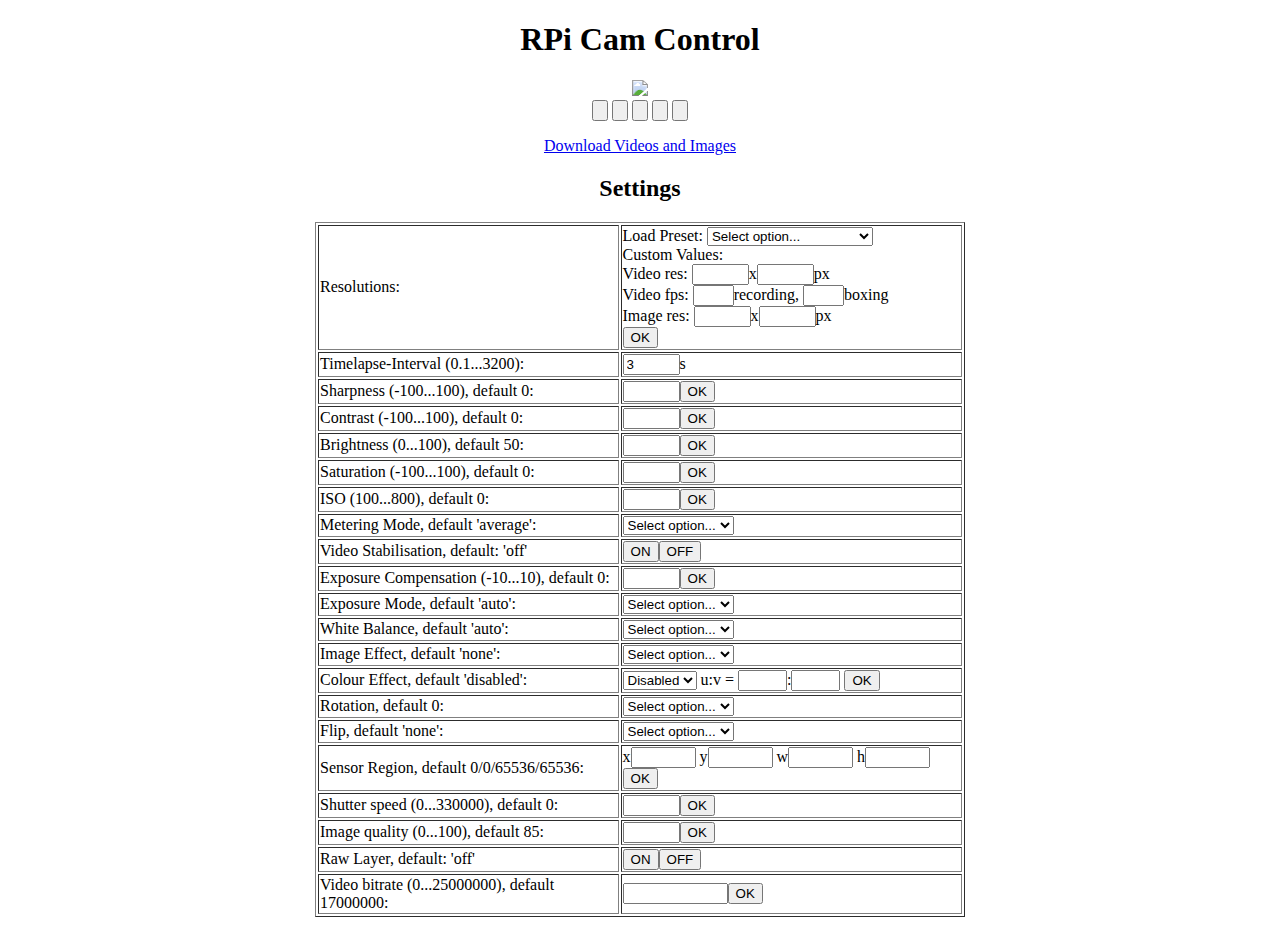
==== www/index.html @ 53ff3436 "Added files" ====
<!DOCTYPE html>
<html>
  <head>
    <title>RPi Cam Control</title>
    <script src="script.js"></script>
  </head>
  <body onload="setTimeout('init();', 100);">
    <center>
      <h1>RPi Cam Control</h1>
      <div><img id="mjpeg_dest"></div>
      <input id="video_button" type="button">
      <input id="image_button" type="button">
      <input id="timelapse_button" type="button">
      <input id="md_button" type="button">
      <input id="halt_button" type="button">
      <p><a href="preview.php">Download Videos and Images</a></p>
      <h2>Settings</h2>
      <table border=1 width=650>
        <tr>
          <td>Resolutions:</td>
          <td>
            Load Preset: <select onclick="set_preset(this.value)">
              <option value="1920 1080 25 25 2592 1944">Select option...</option>
              <option value="1920 1080 25 25 2592 1944">Std FOV</option>
              <option value="1296 0730 25 25 2592 1944">16:9 wide FOV</option>
              <option value="1296 0976 25 25 2592 1944">4:3 full FOV</option>
              <option value="1920 1080 01 30 2592 1944">Std FOV, x30 Timelapse</option>
            </select><br>
            Custom Values:<br>
            Video res: <input type="text" size=4 id="video_width">x<input type="text" size=4 id="video_height">px<br>
            Video fps: <input type="text" size=2 id="video_fps">recording, <input type="text" size=2 id="MP4Box_fps">boxing<br>
            Image res: <input type="text" size=4 id="image_width">x<input type="text" size=4 id="image_height">px<br>
            <input type="button" value="OK" onclick="set_res();">
          </td>
        </tr>
        <tr>
          <td>Timelapse-Interval (0.1...3200):</td>
          <td><input type="text" size=4 id="tl_interval" value="3">s</td>
        </tr>
        <tr>
          <td>Sharpness (-100...100), default 0:</td>
          <td><input type="text" size=4 id="sharpness"><input type="button" value="OK" onclick="send_cmd('sh ' + document.getElementById('sharpness').value)"></td>
        </tr>
        <tr>
          <td>Contrast (-100...100), default 0:</td>
          <td><input type="text" size=4 id="contrast"><input type="button" value="OK" onclick="send_cmd('co ' + document.getElementById('contrast').value)"></td>
        </tr>
        <tr>
          <td>Brightness (0...100), default 50:</td>
          <td><input type="text" size=4 id="brightness"><input type="button" value="OK" onclick="send_cmd('br ' + document.getElementById('brightness').value)"></td>
        </tr>
        <tr>
          <td>Saturation (-100...100), default 0:</td>
          <td><input type="text" size=4 id="saturation"><input type="button" value="OK" onclick="send_cmd('sa ' + document.getElementById('saturation').value)"></td>
        </tr>
        <tr>
          <td>ISO (100...800), default 0:</td>
          <td><input type="text" size=4 id="iso"><input type="button" value="OK" onclick="send_cmd('is ' + document.getElementById('iso').value)"></td>
        </tr>
        <tr>
          <td>Metering Mode, default 'average':</td>
          <td>
            <select onclick="send_cmd('mm ' + this.value)">
              <option value="average">Select option...</option>
              <option value="average">Average</option>
              <option value="spot">Spot</option>
              <option value="backlit">Backlit</option>
              <option value="matrix">Matrix</option>
            </select>
          </td>
        </tr>
        <tr>
          <td>Video Stabilisation, default: 'off'</td>
          <td><input type="button" value="ON" onclick="send_cmd('vs 1')"><input type="button" value="OFF" onclick="send_cmd('vs 0')"></td>
        </tr>
        <tr>
          <td>Exposure Compensation (-10...10), default 0:</td>
          <td><input type="text" size=4 id="comp"><input type="button" value="OK" onclick="send_cmd('ec ' + document.getElementById('comp').value)"></td>
        </tr>
        <tr>
          <td>Exposure Mode, default 'auto':</td>
          <td>
            <select onclick="send_cmd('em ' + this.value)">
              <option value="auto">Select option...</option>
              <option value="off">Off</option>
              <option value="auto">Auto</option>
              <option value="night">Night</option>
              <option value="nightpreview">Nightpreview</option>
              <option value="backlight">Backlight</option>
              <option value="spotlight">Spotlight</option>
              <option value="sports">Sports</option>
              <option value="snow">Snow</option>
              <option value="beach">Beach</option>
              <option value="verylong">Verylong</option>
              <option value="fixedfps">Fixedfps</option>
            </select>
          </td>
        </tr>
        <tr>
          <td>White Balance, default 'auto':</td>
          <td>
            <select onclick="send_cmd('wb ' + this.value)">
              <option value="auto">Select option...</option>
              <option value="off">Off</option>
              <option value="auto">Auto</option>
              <option value="sun">Sun</option>
              <option value="cloudy">Cloudy</option>
              <option value="shade">Shade</option>
              <option value="tungsten">Tungsten</option>
              <option value="fluorescent">Fluorescent</option>
              <option value="incandescent">Incandescent</option>
              <option value="flash">Flash</option>
              <option value="horizon">Horizon</option>
            </select>
          </td>
        </tr>
        <tr>
          <td>Image Effect, default 'none':</td>
          <td>
            <select onclick="send_cmd('ie ' + this.value)">
              <option value="none">Select option...</option>
              <option value="none">None</option>
              <option value="negative">Negative</option>
              <option value="solarise">Solarise</option>
              <option value="sketch">Sketch</option>
              <option value="denoise">Denoise</option>
              <option value="emboss">Emboss</option>
              <option value="oilpaint">Oilpaint</option>
              <option value="hatch">Hatch</option>
              <option value="gpen">Gpen</option>
              <option value="pastel">Pastel</option>
              <option value="watercolour">Watercolour</option>
              <option value="film">Film</option>
              <option value="blur">Blur</option>
              <option value="saturation">Saturation</option>
              <option value="colourswap">Colourswap</option>
              <option value="washedout">Washedout</option>
              <option value="posterise">Posterise</option>
              <option value="colourpoint">Colourpoint</option>
              <option value="colourbalance">Colourbalance</option>
              <option value="cartoon">Cartoon</option>
            </select>
          </td>
        </tr>
        <tr>
          <td>Colour Effect, default 'disabled':</td>
          <td>
            <select id="ce_en">
              <option value="0">Disabled</option>
              <option value="1">Enabled</option>
            </select>
            u:v = <input type="text" size=3 id="ce_u">:<input type="text" size=3 id="ce_v">
            <input type="button" value="OK" onclick="set_ce();">
          </td>
        </tr>
        <tr>
          <td>Rotation, default 0:</td>
          <td>
            <select onclick="send_cmd('ro ' + this.value)">
              <option value="0">Select option...</option>
              <option value="0">0</option>
              <option value="90">90</option>
              <option value="180">180</option>
              <option value="270">270</option>
            </select>
          </td>
        </tr>
        <tr>
          <td>Flip, default 'none':</td>
          <td>
            <select onclick="send_cmd('fl ' + this.value)">
              <option value="0">Select option...</option>
              <option value="0">None</option>
              <option value="1">Horizonal</option>
              <option value="2">Vertical</option>
              <option value="3">Both</option>
            </select>
          </td>
        </tr>
        <tr>
          <td>Sensor Region, default 0/0/65536/65536:</td>
          <td>
            x<input type="text" size=5 id="roi_x"> y<input type="text" size=5 id="roi_y"> w<input type="text" size=5 id="roi_w"> h<input type="text" size=5 id="roi_h"> <input type="button" value="OK" onclick="set_roi();">
          </td>
        </tr>
        <tr>
          <td>Shutter speed (0...330000), default 0:</td>
          <td><input type="text" size=4 id="shutter_speed"><input type="button" value="OK" onclick="send_cmd('ss ' + document.getElementById('shutter_speed').value)"></td>
        </tr>
        <tr>
          <td>Image quality (0...100), default 85:</td>
          <td><input type="text" size=4 id="quality"><input type="button" value="OK" onclick="send_cmd('qu ' + document.getElementById('quality').value)"></td>
        </tr>
        <tr>
          <td>Raw Layer, default: 'off'</td>
          <td><input type="button" value="ON" onclick="send_cmd('rl 1')"><input type="button" value="OFF" onclick="send_cmd('rl 0')"></td>
        </tr>
        <tr>
          <td>Video bitrate (0...25000000), default 17000000:</td>
          <td><input type="text" size=10 id="bitrate"><input type="button" value="OK" onclick="send_cmd('bi ' + document.getElementById('bitrate').value)"></td>
        </tr>
      </table>
    </center>
  </body>
</html>
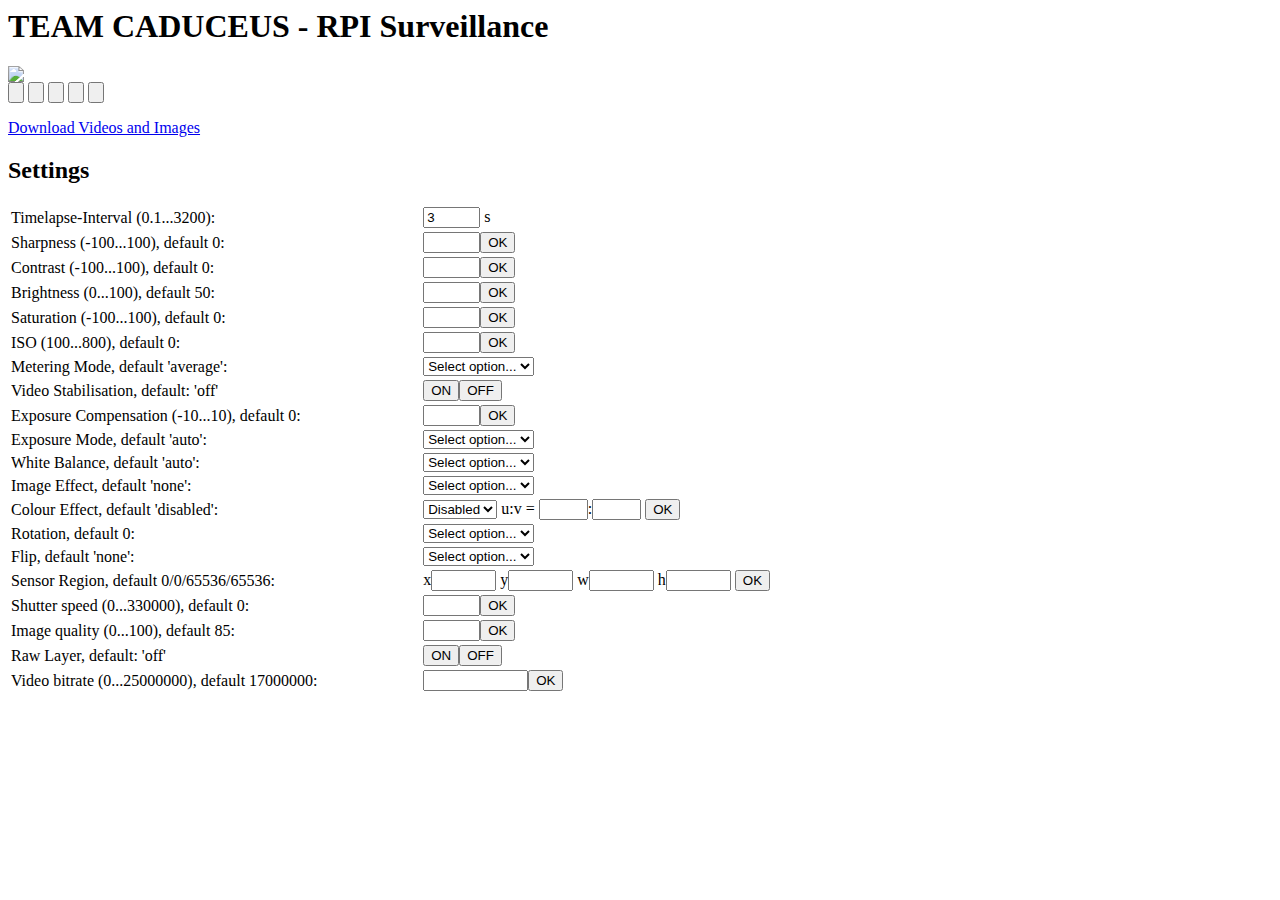
==== commit aff11a79: "Updated the index file" ====
--- a/www/index.html
+++ b/www/index.html
@@ -1,61 +1,58 @@
-<!DOCTYPE html>
 <html>
   <head>
     <title>RPi Cam Control</title>
-    <script src="script.js"></script>
+    <link rel="stylesheet" href="caduceus.css" />
+	<link href='http://fonts.googleapis.com/css?family=Open+Sans:400,300,600' rel='stylesheet' type='text/css'>
+	<script type="text/javascript" src="script.js"></script>
   </head>
   <body onload="setTimeout('init();', 100);">
-    <center>
-      <h1>RPi Cam Control</h1>
+  
+  <header>
+	  <div id="header-spacing">
+	  <h1>TEAM CADUCEUS - <span class="slogan">RPI Surveillance</span></h1>
+	  </div>
+  </header>
+  
+  <div id="wrap">
+  
+  <article>
       <div><img id="mjpeg_dest"></div>
-      <input id="video_button" type="button">
-      <input id="image_button" type="button">
-      <input id="timelapse_button" type="button">
-      <input id="md_button" type="button">
-      <input id="halt_button" type="button">
+      <input id="video_button" type="button" class="button1" >
+      <input id="image_button" type="button" class="button1" >
+      <input id="timelapse_button" type="button" class="button1" >
+      <input id="md_button" type="button" class="button1" >
+      <input id="halt_button" type="button" class="button1" >
       <p><a href="preview.php">Download Videos and Images</a></p>
-      <h2>Settings</h2>
-      <table border=1 width=650>
-        <tr>
-          <td>Resolutions:</td>
-          <td>
-            Load Preset: <select onclick="set_preset(this.value)">
-              <option value="1920 1080 25 25 2592 1944">Select option...</option>
-              <option value="1920 1080 25 25 2592 1944">Std FOV</option>
-              <option value="1296 0730 25 25 2592 1944">16:9 wide FOV</option>
-              <option value="1296 0976 25 25 2592 1944">4:3 full FOV</option>
-              <option value="1920 1080 01 30 2592 1944">Std FOV, x30 Timelapse</option>
-            </select><br>
-            Custom Values:<br>
-            Video res: <input type="text" size=4 id="video_width">x<input type="text" size=4 id="video_height">px<br>
-            Video fps: <input type="text" size=2 id="video_fps">recording, <input type="text" size=2 id="MP4Box_fps">boxing<br>
-            Image res: <input type="text" size=4 id="image_width">x<input type="text" size=4 id="image_height">px<br>
-            <input type="button" value="OK" onclick="set_res();">
-          </td>
-        </tr>
+   </article>  
+	
+  <article>	
+	  <div id="heading">
+	  <h2>Settings</h2>
+	  </div>
+	  <table border="0" width="880">
         <tr>
           <td>Timelapse-Interval (0.1...3200):</td>
-          <td><input type="text" size=4 id="tl_interval" value="3">s</td>
+          <td><input type="text" size=4 id="tl_interval" value="3"> s</td>
         </tr>
         <tr>
           <td>Sharpness (-100...100), default 0:</td>
-          <td><input type="text" size=4 id="sharpness"><input type="button" value="OK" onclick="send_cmd('sh ' + document.getElementById('sharpness').value)"></td>
+          <td><input type="text" size=4 id="sharpness"><input type="button" class="button1"  value="OK" onclick="send_cmd('sh ' + document.getElementById('sharpness').value)"></td>
         </tr>
         <tr>
           <td>Contrast (-100...100), default 0:</td>
-          <td><input type="text" size=4 id="contrast"><input type="button" value="OK" onclick="send_cmd('co ' + document.getElementById('contrast').value)"></td>
+          <td><input type="text" size=4 id="contrast"><input type="button" class="button1"  value="OK" onclick="send_cmd('co ' + document.getElementById('contrast').value)"></td>
         </tr>
         <tr>
           <td>Brightness (0...100), default 50:</td>
-          <td><input type="text" size=4 id="brightness"><input type="button" value="OK" onclick="send_cmd('br ' + document.getElementById('brightness').value)"></td>
+          <td><input type="text" size=4 id="brightness"><input type="button" class="button1"  value="OK" onclick="send_cmd('br ' + document.getElementById('brightness').value)"></td>
         </tr>
         <tr>
           <td>Saturation (-100...100), default 0:</td>
-          <td><input type="text" size=4 id="saturation"><input type="button" value="OK" onclick="send_cmd('sa ' + document.getElementById('saturation').value)"></td>
+          <td><input type="text" size=4 id="saturation"><input type="button" class="button1"  value="OK" onclick="send_cmd('sa ' + document.getElementById('saturation').value)"></td>
         </tr>
         <tr>
           <td>ISO (100...800), default 0:</td>
-          <td><input type="text" size=4 id="iso"><input type="button" value="OK" onclick="send_cmd('is ' + document.getElementById('iso').value)"></td>
+          <td><input type="text" size=4 id="iso"><input type="button" class="button1"  value="OK" onclick="send_cmd('is ' + document.getElementById('iso').value)"></td>
         </tr>
         <tr>
           <td>Metering Mode, default 'average':</td>
@@ -71,11 +68,11 @@
         </tr>
         <tr>
           <td>Video Stabilisation, default: 'off'</td>
-          <td><input type="button" value="ON" onclick="send_cmd('vs 1')"><input type="button" value="OFF" onclick="send_cmd('vs 0')"></td>
+          <td><input type="button" class="button1"  value="ON" onclick="send_cmd('vs 1')"><input type="button" class="button1"  value="OFF" onclick="send_cmd('vs 0')"></td>
         </tr>
         <tr>
           <td>Exposure Compensation (-10...10), default 0:</td>
-          <td><input type="text" size=4 id="comp"><input type="button" value="OK" onclick="send_cmd('ec ' + document.getElementById('comp').value)"></td>
+          <td><input type="text" size=4 id="comp"><input type="button" class="button1"  value="OK" onclick="send_cmd('ec ' + document.getElementById('comp').value)"></td>
         </tr>
         <tr>
           <td>Exposure Mode, default 'auto':</td>
@@ -150,7 +147,7 @@
               <option value="1">Enabled</option>
             </select>
             u:v = <input type="text" size=3 id="ce_u">:<input type="text" size=3 id="ce_v">
-            <input type="button" value="OK" onclick="set_ce();">
+            <input type="button" class="button1"  value="OK" onclick="set_ce();">
           </td>
         </tr>
         <tr>
@@ -180,26 +177,29 @@
         <tr>
           <td>Sensor Region, default 0/0/65536/65536:</td>
           <td>
-            x<input type="text" size=5 id="roi_x"> y<input type="text" size=5 id="roi_y"> w<input type="text" size=5 id="roi_w"> h<input type="text" size=5 id="roi_h"> <input type="button" value="OK" onclick="set_roi();">
+            x<input type="text" size=5 id="roi_x"> y<input type="text" size=5 id="roi_y"> w<input type="text" size=5 id="roi_w"> h<input type="text" size=5 id="roi_h"> <input type="button" class="button1"  value="OK" onclick="set_roi();">
           </td>
         </tr>
         <tr>
           <td>Shutter speed (0...330000), default 0:</td>
-          <td><input type="text" size=4 id="shutter_speed"><input type="button" value="OK" onclick="send_cmd('ss ' + document.getElementById('shutter_speed').value)"></td>
+          <td><input type="text" size=4 id="shutter_speed"><input type="button" class="button1"  value="OK" onclick="send_cmd('ss ' + document.getElementById('shutter_speed').value)"></td>
         </tr>
         <tr>
           <td>Image quality (0...100), default 85:</td>
-          <td><input type="text" size=4 id="quality"><input type="button" value="OK" onclick="send_cmd('qu ' + document.getElementById('quality').value)"></td>
+          <td><input type="text" size=4 id="quality"><input type="button" class="button1"  value="OK" onclick="send_cmd('qu ' + document.getElementById('quality').value)"></td>
         </tr>
         <tr>
           <td>Raw Layer, default: 'off'</td>
-          <td><input type="button" value="ON" onclick="send_cmd('rl 1')"><input type="button" value="OFF" onclick="send_cmd('rl 0')"></td>
+          <td><input type="button" class="button1"  value="ON" onclick="send_cmd('rl 1')"><input type="button" class="button1"  value="OFF" onclick="send_cmd('rl 0')"></td>
         </tr>
         <tr>
           <td>Video bitrate (0...25000000), default 17000000:</td>
-          <td><input type="text" size=10 id="bitrate"><input type="button" value="OK" onclick="send_cmd('bi ' + document.getElementById('bitrate').value)"></td>
+          <td><input type="text" size=10 id="bitrate"><input type="button" class="button1"  value="OK" onclick="send_cmd('bi ' + document.getElementById('bitrate').value)"></td>
         </tr>
       </table>
-    </center>
-  </body>
-</html>
+		  </article>
+		  
+
+</div>
+</body>
+</html>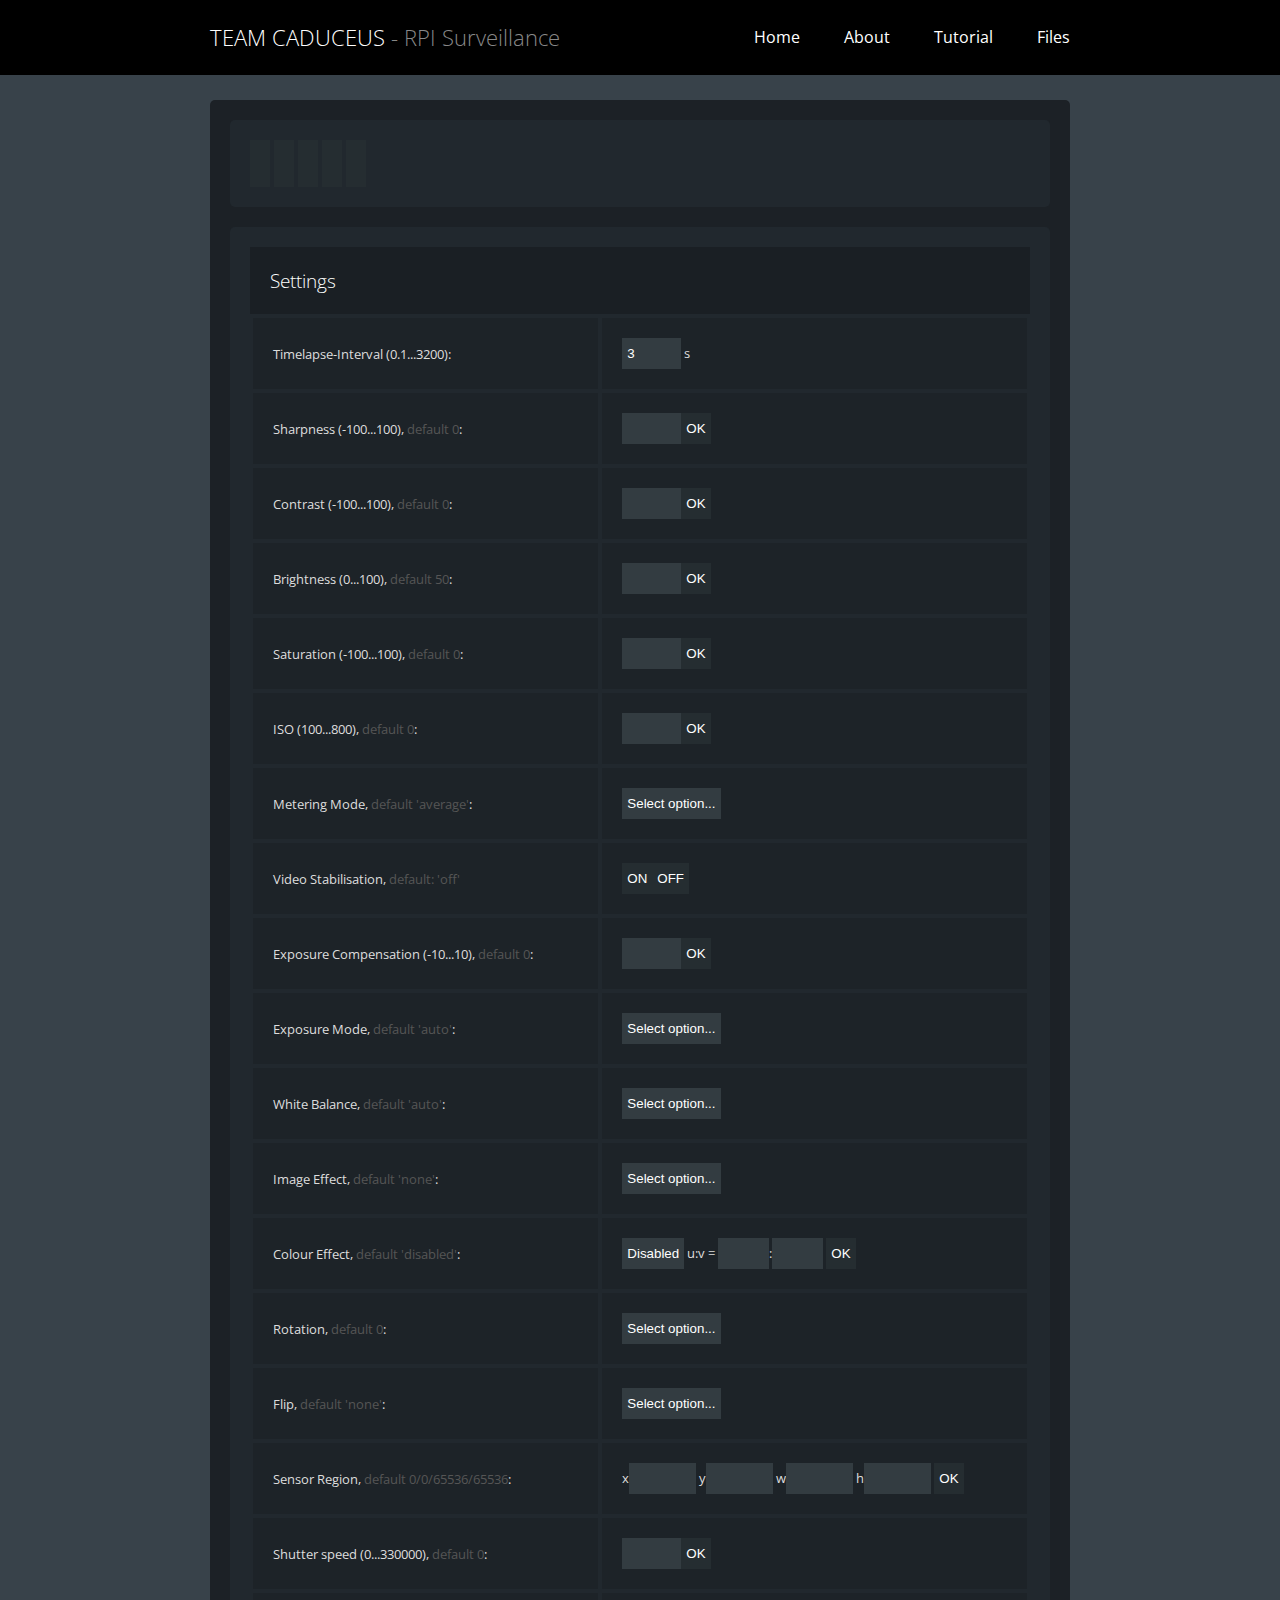
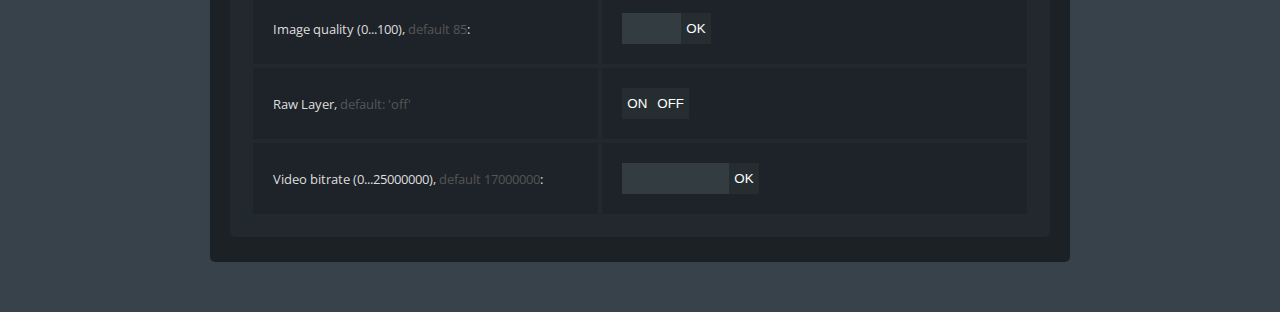
==== commit bae88060: "updated web template, added about & tutorial" ====
--- a/www/index.html
+++ b/www/index.html
@@ -1,62 +1,97 @@
-<html>
-  <head>
-    <title>RPi Cam Control</title>
-    <link rel="stylesheet" href="caduceus.css" />
-	<link href='http://fonts.googleapis.com/css?family=Open+Sans:400,300,600' rel='stylesheet' type='text/css'>
-	<script type="text/javascript" src="script.js"></script>
-  </head>
-  <body onload="setTimeout('init();', 100);">
-  
-  <header>
-	  <div id="header-spacing">
-	  <h1>TEAM CADUCEUS - <span class="slogan">RPI Surveillance</span></h1>
-	  </div>
-  </header>
-  
-  <div id="wrap">
-  
-  <article>
+	<html>
+	<head>
+		<title>RPi Cam Control</title>
+		<link rel="stylesheet" href="caduceus.css" />
+		<link href='http://fonts.googleapis.com/css?family=Open+Sans:400,300,600' rel='stylesheet' type='text/css'>
+		<script type="text/javascript" src="script.js"></script>
+		<script src="http://ajax.googleapis.com/ajax/libs/jquery/2.0.0/jquery.min.js"></script>
+		<script src="classie.js"></script>
+	
+	<script>
+		function init() {
+			window.addEventListener('scroll', function(e){
+				var distanceY = window.pageYOffset || document.documentElement.scrollTop,
+					shrinkOn = 25,
+					header = document.querySelector("header");
+				if (distanceY > shrinkOn) {
+					classie.add(header,"smaller");
+				} else {
+					if (classie.has(header,"smaller")) {
+						classie.remove(header,"smaller");
+					}
+				}
+			});
+		}
+		window.onload = init();
+	</script>
+	
+	</head>
+	<body onload="setTimeout('init();', 100);">
+
+	<header>
+		<div class="container clearfix">
+			<h1 id="logo">
+				TEAM CADUCEUS <span class="se">- RPI Surveillance</span>
+			</h1>
+			<nav>
+				<a href="index.html">Home</a>
+				<a href="about.html">About</a>
+				<a href="tutorial.html">Tutorial</a>
+				<a href="files.php">Files</a>
+			</nav>
+		</div>
+	</header><!-- /header -->
+
+	<div id="wrap">
+	<article>
       <div><img id="mjpeg_dest"></div>
       <input id="video_button" type="button" class="button1" >
       <input id="image_button" type="button" class="button1" >
       <input id="timelapse_button" type="button" class="button1" >
       <input id="md_button" type="button" class="button1" >
       <input id="halt_button" type="button" class="button1" >
-      <p><a href="preview.php">Download Videos and Images</a></p>
-   </article>  
-	
-  <article>	
-	  <div id="heading">
+	</article>  
+	
+	<article>	
+	<div id="heading">
 	  <h2>Settings</h2>
-	  </div>
-	  <table border="0" width="880">
-        <tr>
+	</div>
+	
+	<table border="0" width="780">
+        
+		<tr>
           <td>Timelapse-Interval (0.1...3200):</td>
           <td><input type="text" size=4 id="tl_interval" value="3"> s</td>
         </tr>
-        <tr>
-          <td>Sharpness (-100...100), default 0:</td>
-          <td><input type="text" size=4 id="sharpness"><input type="button" class="button1"  value="OK" onclick="send_cmd('sh ' + document.getElementById('sharpness').value)"></td>
-        </tr>
-        <tr>
-          <td>Contrast (-100...100), default 0:</td>
-          <td><input type="text" size=4 id="contrast"><input type="button" class="button1"  value="OK" onclick="send_cmd('co ' + document.getElementById('contrast').value)"></td>
-        </tr>
-        <tr>
-          <td>Brightness (0...100), default 50:</td>
-          <td><input type="text" size=4 id="brightness"><input type="button" class="button1"  value="OK" onclick="send_cmd('br ' + document.getElementById('brightness').value)"></td>
-        </tr>
-        <tr>
-          <td>Saturation (-100...100), default 0:</td>
-          <td><input type="text" size=4 id="saturation"><input type="button" class="button1"  value="OK" onclick="send_cmd('sa ' + document.getElementById('saturation').value)"></td>
-        </tr>
-        <tr>
-          <td>ISO (100...800), default 0:</td>
-          <td><input type="text" size=4 id="iso"><input type="button" class="button1"  value="OK" onclick="send_cmd('is ' + document.getElementById('iso').value)"></td>
-        </tr>
-        <tr>
-          <td>Metering Mode, default 'average':</td>
-          <td>
+        
+		<tr>
+          <td>Sharpness (-100...100), <span class="default">default 0</span>:</td>
+          <td><input type="text" size=4 id="sharpness"><input type="button" class="button2"  value="OK" onclick="send_cmd('sh ' + document.getElementById('sharpness').value)"></td>
+        </tr>
+        
+		<tr>
+          <td>Contrast (-100...100), <span class="default">default 0</span>:</td>
+          <td><input type="text" size=4 id="contrast"><input type="button" class="button2"  value="OK" onclick="send_cmd('co ' + document.getElementById('contrast').value)"></td>
+        </tr>
+        
+		<tr>
+          <td>Brightness (0...100), <span class="default">default 50</span>:</td>
+          <td><input type="text" size=4 id="brightness"><input type="button" class="button2"  value="OK" onclick="send_cmd('br ' + document.getElementById('brightness').value)"></td>
+        </tr>
+        
+		<tr>
+          <td>Saturation (-100...100), <span class="default">default 0</span>:</td>
+          <td><input type="text" size=4 id="saturation"><input type="button" class="button2"  value="OK" onclick="send_cmd('sa ' + document.getElementById('saturation').value)"></td>
+        </tr>
+        
+		<tr>
+          <td>ISO (100...800), <span class="default">default 0</span>:</td>
+          <td><input type="text" size=4 id="iso"><input type="button" class="button2"  value="OK" onclick="send_cmd('is ' + document.getElementById('iso').value)"></td>
+        </tr>
+        
+		<tr>
+        <td>Metering Mode, <span class="default">default 'average'</span>:</td>
+        <td>
             <select onclick="send_cmd('mm ' + this.value)">
               <option value="average">Select option...</option>
               <option value="average">Average</option>
@@ -64,19 +99,22 @@
               <option value="backlit">Backlit</option>
               <option value="matrix">Matrix</option>
             </select>
-          </td>
-        </tr>
+        </td>
+        
+		</tr>
         <tr>
-          <td>Video Stabilisation, default: 'off'</td>
-          <td><input type="button" class="button1"  value="ON" onclick="send_cmd('vs 1')"><input type="button" class="button1"  value="OFF" onclick="send_cmd('vs 0')"></td>
-        </tr>
-        <tr>
-          <td>Exposure Compensation (-10...10), default 0:</td>
-          <td><input type="text" size=4 id="comp"><input type="button" class="button1"  value="OK" onclick="send_cmd('ec ' + document.getElementById('comp').value)"></td>
-        </tr>
-        <tr>
-          <td>Exposure Mode, default 'auto':</td>
-          <td>
+          <td>Video Stabilisation, <span class="default">default: 'off'</span></td>
+          <td><input type="button" class="button2"  value="ON" onclick="send_cmd('vs 1')"><input type="button" class="button2"  value="OFF" onclick="send_cmd('vs 0')"></td>
+        </tr>
+        
+		<tr>
+        <td>Exposure Compensation (-10...10), <span class="default">default 0</span>:</td>
+        <td><input type="text" size=4 id="comp"><input type="button" class="button2"  value="OK" onclick="send_cmd('ec ' + document.getElementById('comp').value)"></td>
+        </tr>
+        
+		<tr>
+        <td>Exposure Mode, <span class="default">default 'auto'</span>:</td>
+        <td>
             <select onclick="send_cmd('em ' + this.value)">
               <option value="auto">Select option...</option>
               <option value="off">Off</option>
@@ -90,12 +128,13 @@
               <option value="beach">Beach</option>
               <option value="verylong">Verylong</option>
               <option value="fixedfps">Fixedfps</option>
-            </select>
-          </td>
-        </tr>
-        <tr>
-          <td>White Balance, default 'auto':</td>
-          <td>
+			</select>
+        </td>
+        </tr>
+        
+		<tr>
+        <td>White Balance, <span class="default">default 'auto'</span>:</td>
+        <td>
             <select onclick="send_cmd('wb ' + this.value)">
               <option value="auto">Select option...</option>
               <option value="off">Off</option>
@@ -109,11 +148,12 @@
               <option value="flash">Flash</option>
               <option value="horizon">Horizon</option>
             </select>
-          </td>
-        </tr>
-        <tr>
-          <td>Image Effect, default 'none':</td>
-          <td>
+        </td>
+        </tr>
+        
+		<tr>
+        <td>Image Effect, <span class="default">default 'none'</span>:</td>
+        <td>
             <select onclick="send_cmd('ie ' + this.value)">
               <option value="none">Select option...</option>
               <option value="none">None</option>
@@ -137,22 +177,24 @@
               <option value="colourbalance">Colourbalance</option>
               <option value="cartoon">Cartoon</option>
             </select>
-          </td>
-        </tr>
-        <tr>
-          <td>Colour Effect, default 'disabled':</td>
-          <td>
+        </td>
+        </tr>
+        
+		<tr>
+        <td>Colour Effect, <span class="default">default 'disabled'</span>:</td>
+        <td>
             <select id="ce_en">
               <option value="0">Disabled</option>
               <option value="1">Enabled</option>
             </select>
             u:v = <input type="text" size=3 id="ce_u">:<input type="text" size=3 id="ce_v">
-            <input type="button" class="button1"  value="OK" onclick="set_ce();">
-          </td>
-        </tr>
-        <tr>
-          <td>Rotation, default 0:</td>
-          <td>
+            <input type="button" class="button2"  value="OK" onclick="set_ce();">
+        </td>
+        </tr>
+        
+		<tr>
+        <td>Rotation, <span class="default">default 0</span>:</td>
+        <td>
             <select onclick="send_cmd('ro ' + this.value)">
               <option value="0">Select option...</option>
               <option value="0">0</option>
@@ -160,45 +202,50 @@
               <option value="180">180</option>
               <option value="270">270</option>
             </select>
-          </td>
-        </tr>
-        <tr>
-          <td>Flip, default 'none':</td>
-          <td>
+        </td>
+        </tr>
+        
+		<tr>
+        <td>Flip, <span class="default">default 'none'</span>:</td>
+        <td>
             <select onclick="send_cmd('fl ' + this.value)">
               <option value="0">Select option...</option>
               <option value="0">None</option>
               <option value="1">Horizonal</option>
               <option value="2">Vertical</option>
               <option value="3">Both</option>
-            </select>
-          </td>
-        </tr>
-        <tr>
-          <td>Sensor Region, default 0/0/65536/65536:</td>
-          <td>
-            x<input type="text" size=5 id="roi_x"> y<input type="text" size=5 id="roi_y"> w<input type="text" size=5 id="roi_w"> h<input type="text" size=5 id="roi_h"> <input type="button" class="button1"  value="OK" onclick="set_roi();">
-          </td>
-        </tr>
-        <tr>
-          <td>Shutter speed (0...330000), default 0:</td>
-          <td><input type="text" size=4 id="shutter_speed"><input type="button" class="button1"  value="OK" onclick="send_cmd('ss ' + document.getElementById('shutter_speed').value)"></td>
-        </tr>
-        <tr>
-          <td>Image quality (0...100), default 85:</td>
-          <td><input type="text" size=4 id="quality"><input type="button" class="button1"  value="OK" onclick="send_cmd('qu ' + document.getElementById('quality').value)"></td>
-        </tr>
-        <tr>
-          <td>Raw Layer, default: 'off'</td>
-          <td><input type="button" class="button1"  value="ON" onclick="send_cmd('rl 1')"><input type="button" class="button1"  value="OFF" onclick="send_cmd('rl 0')"></td>
-        </tr>
-        <tr>
-          <td>Video bitrate (0...25000000), default 17000000:</td>
-          <td><input type="text" size=10 id="bitrate"><input type="button" class="button1"  value="OK" onclick="send_cmd('bi ' + document.getElementById('bitrate').value)"></td>
-        </tr>
-      </table>
-		  </article>
-		  
+			</select>
+        </td>
+        </tr>
+        
+		<tr>
+        <td>Sensor Region, <span class="default">default 0/0/65536/65536</span>:</td>
+        <td>
+			x<input type="text" size=5 id="roi_x"> y<input type="text" size=5 id="roi_y"> w<input type="text" size=5 id="roi_w"> h<input type="text" size=5 id="roi_h"> <input type="button" class="button2"  value="OK" onclick="set_roi();">
+        </td>
+        </tr>
+        
+		<tr>
+			<td>Shutter speed (0...330000), <span class="default">default 0</span>:</td>
+			<td><input type="text" size=4 id="shutter_speed"><input type="button" class="button2"  value="OK" onclick="send_cmd('ss ' + document.getElementById('shutter_speed').value)"></td>
+        </tr>
+        
+		<tr>
+			<td>Image quality (0...100), <span class="default">default 85</span>:</td>
+			<td><input type="text" size=4 id="quality"><input type="button" class="button2"  value="OK" onclick="send_cmd('qu ' + document.getElementById('quality').value)"></td>
+        </tr>
+        
+		<tr>
+			<td>Raw Layer, <span class="default">default: 'off'</span></td>
+			<td><input type="button" class="button2"  value="ON" onclick="send_cmd('rl 1')"><input type="button" class="button2"  value="OFF" onclick="send_cmd('rl 0')"></td>
+        </tr>
+        
+		<tr>
+			<td>Video bitrate (0...25000000), <span class="default">default 17000000</span>:</td>
+			<td><input type="text" size=10 id="bitrate"><input type="button" class="button2"  value="OK" onclick="send_cmd('bi ' + document.getElementById('bitrate').value)"></td>
+        </tr>
+		</table>
+		</article>
 
 </div>
 </body>
--- a/www/caduceus.css
+++ b/www/caduceus.css
@@ -0,0 +1,320 @@
+/* Clearfix */
+.clearfix:before,
+.clearfix:after {content: " "; display: table;}
+.clearfix:after {clear: both;}
+.clearfix {*zoom: 1;}
+
+body{
+background-color: #38424a;
+font-family: 'Open Sans', sans-serif;
+font-size: 1.0em;
+margin: 0;
+padding: 0;
+}
+
+p{
+color: #fff;
+line-height: 220%;
+font-size: 0.8em;
+}
+
+header {
+width: 100%;
+height: 75px;
+overflow: hidden;
+position: fixed;
+top: 0;
+left: 0;
+z-index: 999;
+background-color: #000;
+-webkit-transition: height 0.3s;
+-moz-transition: height 0.3s;
+-ms-transition: height 0.3s;
+-o-transition: height 0.3s;
+transition: height 0.3s;
+}
+
+.se{
+color: #888;
+}
+
+header h1#logo {
+display: inline-block;
+height: 75px;
+line-height: 75px;
+float: left;
+color: #fff;
+cursor: default;
+font-weight: 300;
+font-size: 22px;
+margin: 0;
+padding: 0;
+    -webkit-animation: fadein 600ms; /* Safari and Chrome */
+       -moz-animation: fadein 600ms; /* Firefox */
+        -ms-animation: fadein 600ms; /* Internet Explorer */
+         -o-animation: fadein 600ms; /* Opera */
+            animation: fadein 600ms;
+
+-webkit-transition: all 0.3s;
+-moz-transition: all 0.3s;
+-ms-transition: all 0.3s;
+-o-transition: all 0.3s;
+transition: all 0.3s;
+}
+	
+header nav {
+display: inline-block;
+float: right;
+}
+	
+header nav a {
+line-height: 75px;
+margin-left: 40px;
+color: #fff;
+font-size: 16px;
+-webkit-transition: all 0.3s;
+-moz-transition: all 0.3s;
+-ms-transition: all 0.3s;
+-o-transition: all 0.3s;
+transition: all 0.3s;
+text-decoration: none;
+}
+
+header nav a:hover {
+opacity: 0.4;
+}
+
+header.smaller {
+height: 75px;
+background-color: rgba(0, 0, 0, 0.85);
+-webkit-transition: all 0.3s;
+-moz-transition: all 0.3s;
+-ms-transition: all 0.3s;
+-o-transition: all 0.3s;
+transition: all 0.3s;
+}
+
+header.smaller h1#logo {
+height: 75px;
+line-height: 75px;
+font-size: 22px;
+}
+
+header.smaller nav a {
+line-height: 75px;
+margin-left: 40px;
+}
+
+.clearfix:after {
+visibility: hidden;
+display: block;
+content: "";
+clear: both;
+height: 0;
+}
+  
+.container {
+width: 860px;
+margin: 0 auto;
+padding: 0 30px;
+}
+
+#wrap{
+width: 820px;
+margin: 0 auto;
+background-color: #1c2126;
+padding-left: 20px;
+padding-right: 20px;
+padding-top: 20px;
+padding-bottom: 5px;
+margin-bottom: 50px;
+margin-top: 100px;
+-webkit-border-radius: 5px;
+-moz-border-radius: 5px;
+border-radius: 5px;
+}
+
+article{
+-webkit-border-radius: 5px;
+-moz-border-radius: 5px;
+border-radius: 5px;
+background-color: rgba(33, 40, 46, 1);
+padding: 20px;
+margin-bottom: 20px;
+    -webkit-animation: fadein 1400ms; /* Safari and Chrome */
+       -moz-animation: fadein 1400ms; /* Firefox */
+        -ms-animation: fadein 1400ms; /* Internet Explorer */
+         -o-animation: fadein 1400ms; /* Opera */
+            animation: fadein 1400ms;
+}
+
+h1{
+font-weight: 300;
+font-size: 1.4em;
+color: #fff;
+margin: 0;
+padding: 0;
+    -webkit-animation: fadein 600ms; /* Safari and Chrome */
+       -moz-animation: fadein 600ms; /* Firefox */
+        -ms-animation: fadein 600ms; /* Internet Explorer */
+         -o-animation: fadein 600ms; /* Opera */
+            animation: fadein 600ms;
+}
+
+h2{
+font-weight: 300;
+font-size: 1.2em;
+color: #fff;
+margin: 0;
+padding: 0;
+}
+
+.slogan{
+opacity: 0.6;
+}
+
+::selection {color: #fff;background-color: #000;}
+::-moz-selection {color: #fff;background-color: #000;}
+
+#heading{
+background-color: rgba(0, 0, 0, 0.21);
+padding: 20px;
+margin: 0 auto;
+}
+
+table{
+color: #ddd;
+border: 0px solid rgba(33, 40, 46, 1);
+font-size: 0.8em;
+margin: 0 auto;
+border-top: 1px solid rgba(33, 40, 46, 1);
+}
+
+tr{
+background-color: rgba(0, 0, 0, 0.11);
+border: 2px solid rgba(33, 40, 46, 1);
+}
+
+td{
+padding: 20px;
+border: 1px solid rgba(33, 40, 46, 1);
+}
+
+.default{
+color: #555;
+}
+
+.button1{
+background-color: #252d31;
+border: 0;
+padding-top: 16px;
+padding-bottom: 16px;
+padding-left: 10px;
+padding-right: 10px;
+color: #fff;
+-webkit-transition: all 500ms ease;
+-moz-transition: all 500ms ease;
+-ms-transition: all 500ms ease;
+-o-transition: all 500ms ease;
+transition: all 500ms ease;
+}
+
+.button1:focus {
+    outline: none !important;
+    border: 0px;
+	background-color: #1b2022;
+}
+
+.button2{
+background-color: #252d31;
+border: 0;
+padding-top: 8px;
+padding-bottom: 8px;
+padding-left: 5px;
+padding-right: 5px;
+color: #fff;
+-webkit-transition: all 500ms ease;
+-moz-transition: all 500ms ease;
+-ms-transition: all 500ms ease;
+-o-transition: all 500ms ease;
+transition: all 500ms ease;
+}
+
+.button1:focus {
+    outline: none !important;
+    border: 0px;
+	background-color: #1b2022;
+}
+
+input{
+background-color: #333c41;
+border: 0;
+padding-top: 8px;
+padding-bottom: 8px;
+padding-left: 5px;
+padding-right: 5px;
+color: #fff;
+-webkit-transition: all 500ms ease;
+-moz-transition: all 500ms ease;
+-ms-transition: all 500ms ease;
+-o-transition: all 500ms ease;
+transition: all 500ms ease;
+}
+
+input:focus {
+    outline: none !important;
+    border: 0px;
+	background-color: #798084;
+}
+
+select {
+	background-color: #333c41;
+	border: 0;
+	padding-top: 8px;
+	padding-bottom: 8px;
+	padding-left: 5px;
+	padding-right: 5px;
+    margin: 0;
+	color: #fff;
+    border:none;
+    outline:none;
+    display: inline-block;
+    -webkit-appearance:none;
+    -moz-appearance:none;
+    appearance:none;
+    cursor:pointer;
+	-webkit-transition: all 500ms ease;
+	-moz-transition: all 500ms ease;
+	-ms-transition: all 500ms ease;
+	-o-transition: all 500ms ease;
+	transition: all 500ms ease;
+}
+
+@keyframes fadein {
+    from { opacity: 0; }
+    to   { opacity: 1; }
+}
+
+/* Firefox */
+@-moz-keyframes fadein {
+    from { opacity: 0; }
+    to   { opacity: 1; }
+}
+
+/* Safari and Chrome */
+@-webkit-keyframes fadein {
+    from { opacity: 0; }
+    to   { opacity: 1; }
+}
+
+/* Internet Explorer */
+@-ms-keyframes fadein {
+    from { opacity: 0; }
+    to   { opacity: 1; }
+}​
+
+/* Opera */
+@-o-keyframes fadein {
+    from { opacity: 0; }
+    to   { opacity: 1; }
+}​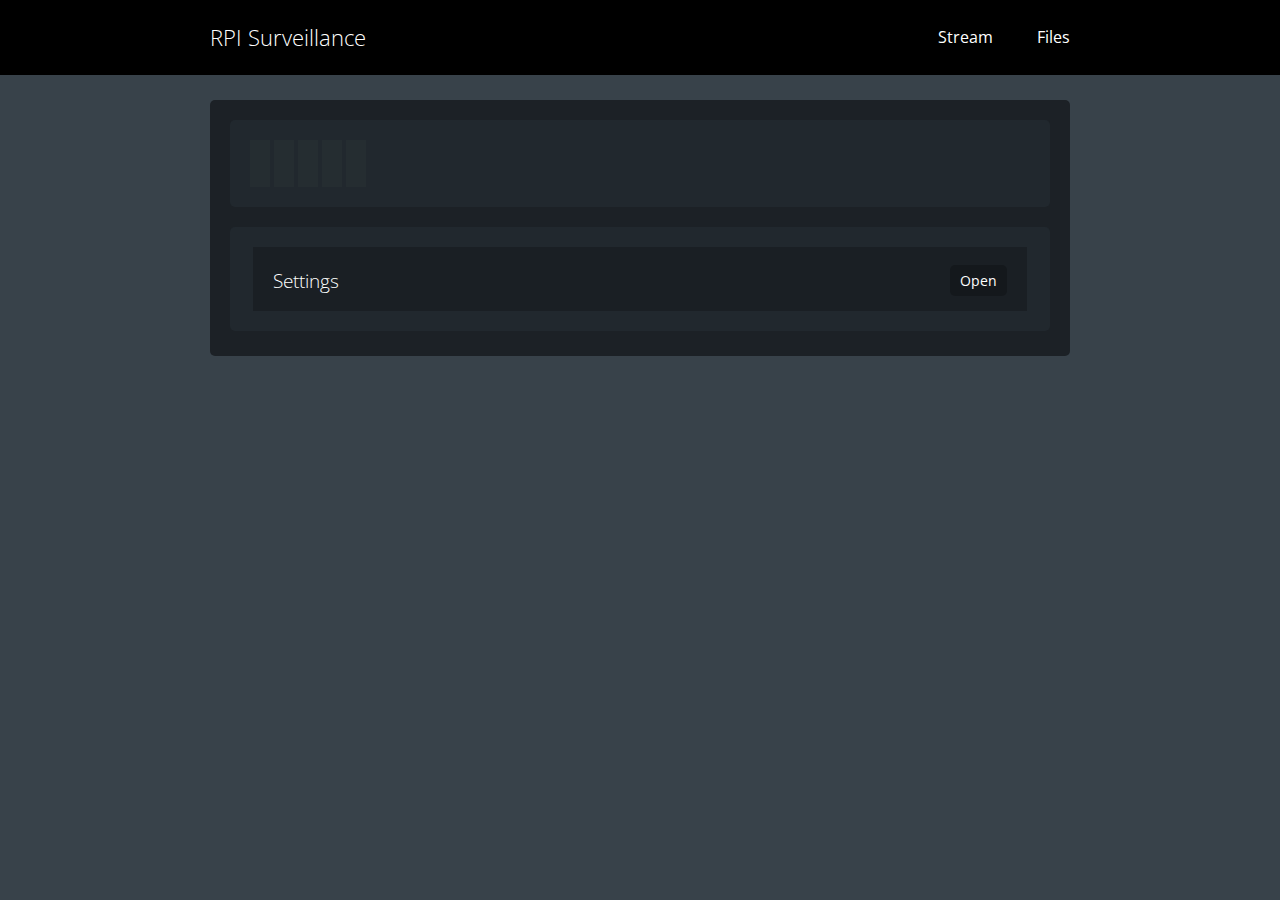
==== commit b5d08263: "uploaded the new files" ====
--- a/www/index.html
+++ b/www/index.html
@@ -26,37 +26,46 @@
 	</script>
 	
 	</head>
-	<body onload="setTimeout('init();', 100);">
-
+ 
+ <body onload="setTimeout('init();', 100);">
+ 
 	<header>
 		<div class="container clearfix">
 			<h1 id="logo">
-				TEAM CADUCEUS <span class="se">- RPI Surveillance</span>
+				RPI Surveillance
 			</h1>
 			<nav>
-				<a href="index.html">Home</a>
-				<a href="about.html">About</a>
-				<a href="tutorial.html">Tutorial</a>
-				<a href="files.php">Files</a>
+				<a href="index.html">Stream</a>
+				<a href="preview.php">Files</a>
 			</nav>
 		</div>
-	</header><!-- /header -->
-
+	</header>
+ 
 	<div id="wrap">
 	<article>
-      <div><img id="mjpeg_dest"></div>
-      <input id="video_button" type="button" class="button1" >
+      <!-- THIS IS THE STREAM BOX -->
+	  <div><img id="mjpeg_dest"></div>
+      
+	  <input id="video_button" type="button" class="button1" >
       <input id="image_button" type="button" class="button1" >
       <input id="timelapse_button" type="button" class="button1" >
       <input id="md_button" type="button" class="button1" >
       <input id="halt_button" type="button" class="button1" >
 	</article>  
-	
+	  
+	  
 	<article>	
-	<div id="heading">
-	  <h2>Settings</h2>
+	<div class="heading">
+	  <div class="set">
+		<h2>Settings</h2>
+		</div>
+		
+		<div class="close-button">
+		Open
+		</div>
 	</div>
 	
+	<div class="settings" style="display: none;">	
 	<table border="0" width="780">
         
 		<tr>
@@ -245,8 +254,27 @@
 			<td><input type="text" size=10 id="bitrate"><input type="button" class="button2"  value="OK" onclick="send_cmd('bi ' + document.getElementById('bitrate').value)"></td>
         </tr>
 		</table>
+		</div>
 		</article>
 
-</div>
+		</div>
+	
+	<script>
+	$(document).ready(function(){
+		$('.close-button').click(function(){
+			var link = $(this);
+			$('.settings').slideToggle('slow', function() {
+				if ($(this).is(":visible")) {
+					 link.text('close');                
+				} else {
+					 link.text('open');                
+				}        
+			});
+				
+		});
+		
+	});
+	</script>
+	
 </body>
-</html>+</html>
--- a/www/caduceus.css
+++ b/www/caduceus.css
@@ -15,7 +15,7 @@
 p{
 color: #fff;
 line-height: 220%;
-font-size: 0.8em;
+font-size: 0.9em;
 }
 
 header {
@@ -86,7 +86,7 @@
 
 header.smaller {
 height: 75px;
-background-color: rgba(0, 0, 0, 0.85);
+background-color: rgba(0, 0, 0, 0.9);
 -webkit-transition: all 0.3s;
 -moz-transition: all 0.3s;
 -ms-transition: all 0.3s;
@@ -117,6 +117,90 @@
 width: 860px;
 margin: 0 auto;
 padding: 0 30px;
+}
+
+.loginheader{
+padding-top: 20px;
+padding-left: 20px;
+padding-right: 20px;
+text-align: center;
+}
+
+.loginheader h2{
+font-size: 1.9em;
+}
+
+.loginentry{
+padding: 20px;
+}
+
+.login-in{
+background-color: #333c41;
+border: 0;
+padding-top: 14px;
+padding-bottom: 14px;
+padding-left: 8px;
+padding-right: 8px;
+color: #fff;
+width: 100%;
+margin-bottom: 20px;
+-webkit-transition: all 500ms ease;
+-moz-transition: all 500ms ease;
+-ms-transition: all 500ms ease;
+-o-transition: all 500ms ease;
+transition: all 500ms ease;
+-webkit-border-radius: 5px;
+-moz-border-radius: 5px;
+border-radius: 5px;
+}
+
+.login-in:focus {
+    outline: none !important;
+    border: 0px;
+	background-color: #798084;
+}
+
+.login-bu{
+background-color: #252d31;
+border: 0;
+padding-top: 16px;
+padding-bottom: 16px;
+padding-left: 10px;
+padding-right: 10px;
+color: #fff;
+width: 100%;
+text-align: center;
+cursor: pointer;
+-webkit-transition: all 500ms ease;
+-moz-transition: all 500ms ease;
+-ms-transition: all 500ms ease;
+-o-transition: all 500ms ease;
+transition: all 500ms ease;
+-webkit-border-radius: 5px;
+-moz-border-radius: 5px;
+border-radius: 5px;
+}
+
+.login-bu:focus {
+    outline: none !important;
+    border: 0px;
+	background-color: #1b2022;
+}
+
+#loginwrap{
+width: 300px;
+height: 285px;
+background-color: #1c2126;
+margin: 0 auto;
+margin-top: 100px;
+-webkit-border-radius: 5px;
+-moz-border-radius: 5px;
+border-radius: 5px;
+    -webkit-animation: fadein 1700ms; /* Safari and Chrome */
+       -moz-animation: fadein 1700ms; /* Firefox */
+        -ms-animation: fadein 1700ms; /* Internet Explorer */
+         -o-animation: fadein 1700ms; /* Opera */
+            animation: fadein 1700ms;
 }
 
 #wrap{
@@ -176,16 +260,43 @@
 ::selection {color: #fff;background-color: #000;}
 ::-moz-selection {color: #fff;background-color: #000;}
 
-#heading{
+.heading{
 background-color: rgba(0, 0, 0, 0.21);
 padding: 20px;
 margin: 0 auto;
+width: 734px;
+height: 24px;
+}
+
+.set{
+float: left;
+}
+.close-button{
+float: right;
+color: #fff;
+cursor: pointer;
+padding: 6px 10px 6px 10px;
+background-color: rgba(0, 0, 0, 0.22);
+-webkit-border-radius: 5px;
+-moz-border-radius: 5px;
+border-radius: 5px;
+margin-top: -2px;
+font-size: 0.9em;
+-webkit-transition: all 300ms ease;
+-moz-transition: all 300ms ease;
+-ms-transition: all 300ms ease;
+-o-transition: all 300ms ease;
+transition: all 300ms ease;
+}
+
+.close-button:hover{
+background-color: rgba(0, 0, 0, 0.45);
 }
 
 table{
 color: #ddd;
 border: 0px solid rgba(33, 40, 46, 1);
-font-size: 0.8em;
+font-size: 0.9em;
 margin: 0 auto;
 border-top: 1px solid rgba(33, 40, 46, 1);
 }
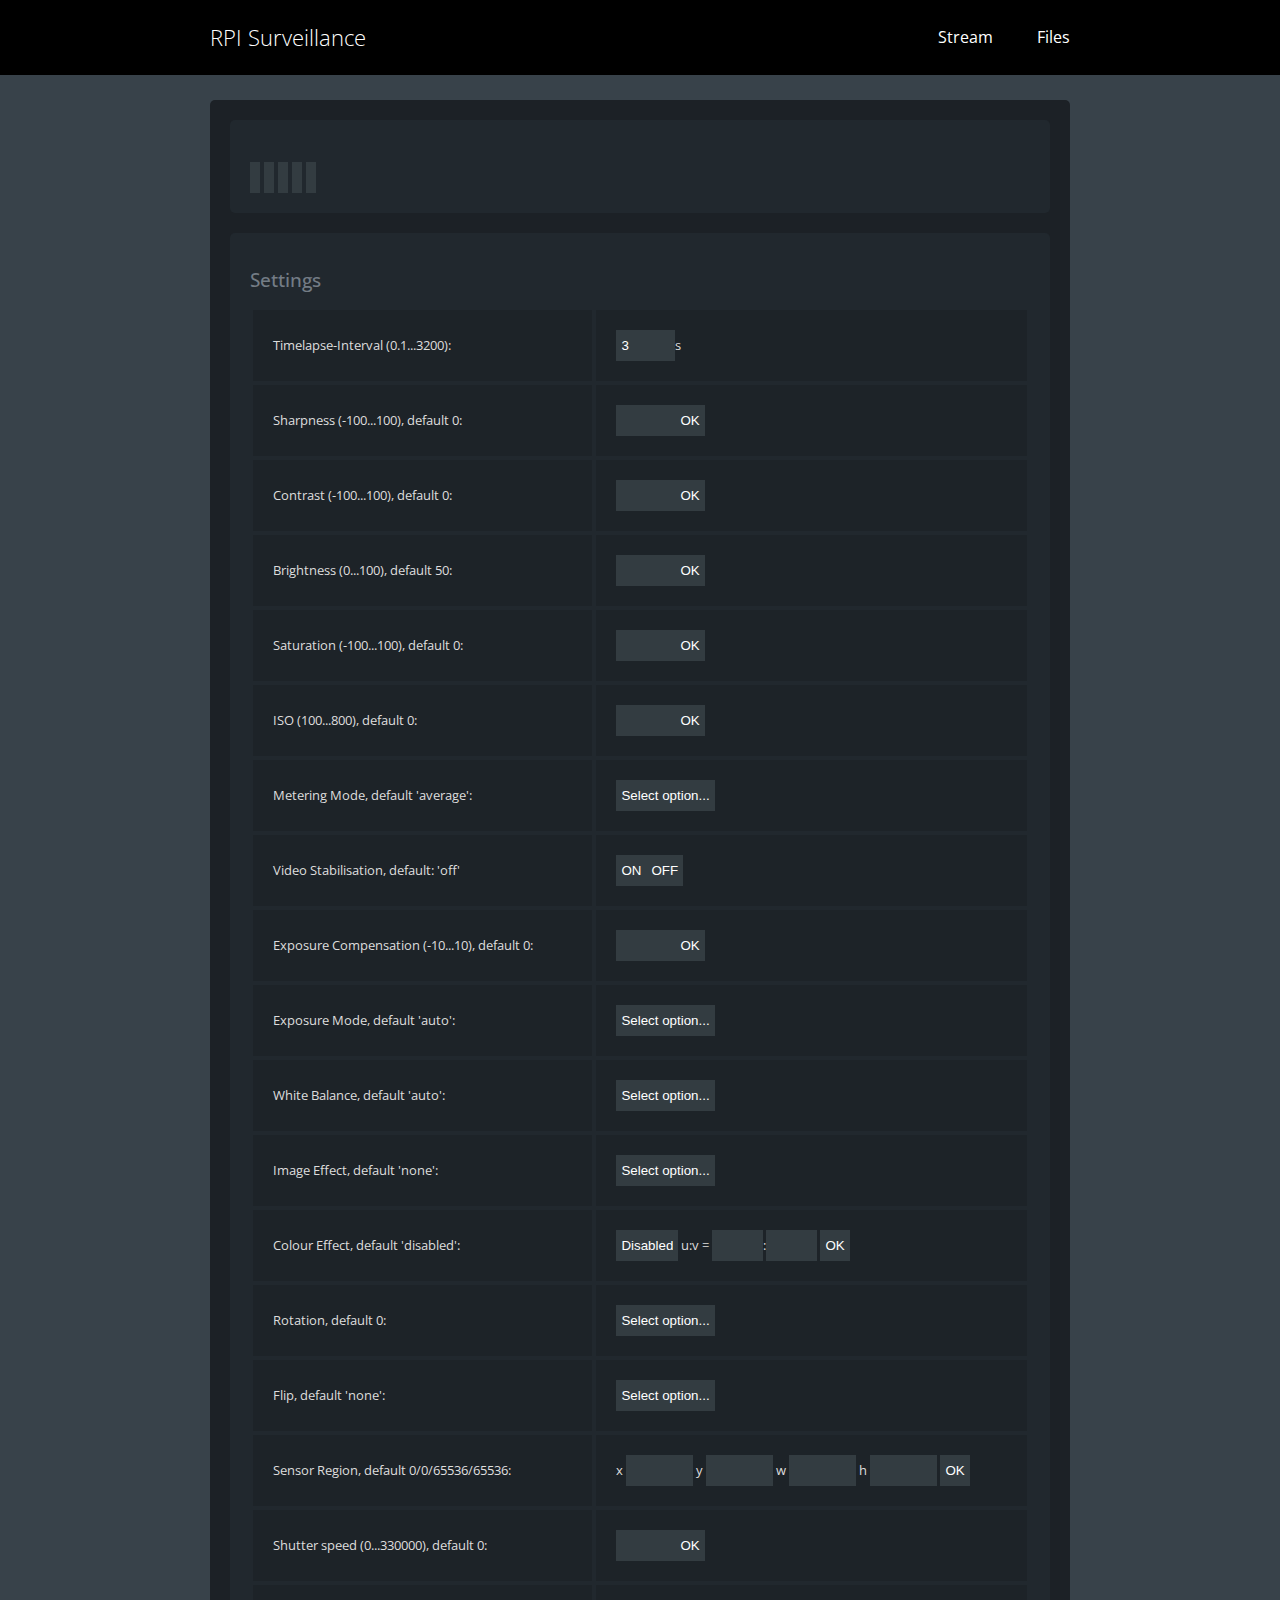
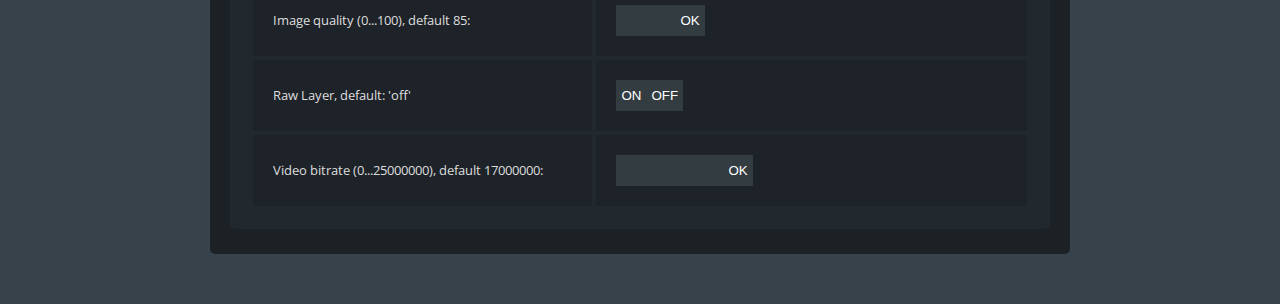
==== commit 6ff8ba7e: "new website" ====
--- a/www/index.html
+++ b/www/index.html
@@ -1,34 +1,14 @@
-	<html>
-	<head>
-		<title>RPi Cam Control</title>
-		<link rel="stylesheet" href="caduceus.css" />
+<!DOCTYPE html>
+  <html>
+  <head>
+  <title>RPi Surveillance</title>
+  		<link rel="stylesheet" href="caduceus.css" />
 		<link href='http://fonts.googleapis.com/css?family=Open+Sans:400,300,600' rel='stylesheet' type='text/css'>
-		<script type="text/javascript" src="script.js"></script>
-		<script src="http://ajax.googleapis.com/ajax/libs/jquery/2.0.0/jquery.min.js"></script>
-		<script src="classie.js"></script>
-	
-	<script>
-		function init() {
-			window.addEventListener('scroll', function(e){
-				var distanceY = window.pageYOffset || document.documentElement.scrollTop,
-					shrinkOn = 25,
-					header = document.querySelector("header");
-				if (distanceY > shrinkOn) {
-					classie.add(header,"smaller");
-				} else {
-					if (classie.has(header,"smaller")) {
-						classie.remove(header,"smaller");
-					}
-				}
-			});
-		}
-		window.onload = init();
-	</script>
-	
-	</head>
- 
- <body onload="setTimeout('init();', 100);">
- 
+  
+  <script src="script.js"></script>
+  </head>
+  <body onload="setTimeout('init();', 100);">
+
 	<header>
 		<div class="container clearfix">
 			<h1 id="logo">
@@ -40,66 +20,46 @@
 			</nav>
 		</div>
 	</header>
- 
+
 	<div id="wrap">
-	<article>
-      <!-- THIS IS THE STREAM BOX -->
-	  <div><img id="mjpeg_dest"></div>
-      
-	  <input id="video_button" type="button" class="button1" >
-      <input id="image_button" type="button" class="button1" >
-      <input id="timelapse_button" type="button" class="button1" >
-      <input id="md_button" type="button" class="button1" >
-      <input id="halt_button" type="button" class="button1" >
-	</article>  
+	  <article>
+      <div><img id="mjpeg_dest"></div>
+      <input id="video_button" type="button">
+      <input id="image_button" type="button">
+      <input id="timelapse_button" type="button">
+      <input id="md_button" type="button">
+      <input id="halt_button" type="button">
+      </article>
 	  
-	  
-	<article>	
-	<div class="heading">
-	  <div class="set">
-		<h2>Settings</h2>
-		</div>
-		
-		<div class="close-button">
-		Open
-		</div>
-	</div>
-	
-	<div class="settings" style="display: none;">	
-	<table border="0" width="780">
-        
-		<tr>
+	  <article>
+	  <h2>Settings</h2>
+      <table border="0" width="780">
+        <tr>
           <td>Timelapse-Interval (0.1...3200):</td>
-          <td><input type="text" size=4 id="tl_interval" value="3"> s</td>
-        </tr>
-        
-		<tr>
-          <td>Sharpness (-100...100), <span class="default">default 0</span>:</td>
-          <td><input type="text" size=4 id="sharpness"><input type="button" class="button2"  value="OK" onclick="send_cmd('sh ' + document.getElementById('sharpness').value)"></td>
-        </tr>
-        
-		<tr>
-          <td>Contrast (-100...100), <span class="default">default 0</span>:</td>
-          <td><input type="text" size=4 id="contrast"><input type="button" class="button2"  value="OK" onclick="send_cmd('co ' + document.getElementById('contrast').value)"></td>
-        </tr>
-        
-		<tr>
-          <td>Brightness (0...100), <span class="default">default 50</span>:</td>
-          <td><input type="text" size=4 id="brightness"><input type="button" class="button2"  value="OK" onclick="send_cmd('br ' + document.getElementById('brightness').value)"></td>
-        </tr>
-        
-		<tr>
-          <td>Saturation (-100...100), <span class="default">default 0</span>:</td>
-          <td><input type="text" size=4 id="saturation"><input type="button" class="button2"  value="OK" onclick="send_cmd('sa ' + document.getElementById('saturation').value)"></td>
-        </tr>
-        
-		<tr>
-          <td>ISO (100...800), <span class="default">default 0</span>:</td>
-          <td><input type="text" size=4 id="iso"><input type="button" class="button2"  value="OK" onclick="send_cmd('is ' + document.getElementById('iso').value)"></td>
-        </tr>
-        
-		<tr>
-        <td>Metering Mode, <span class="default">default 'average'</span>:</td>
+          <td><input type="text" size=4 id="tl_interval" value="3">s</td>
+        </tr>
+        <tr>
+          <td>Sharpness (-100...100), default 0:</td>
+          <td><input type="text" size=4 id="sharpness"><input type="button" value="OK" onclick="send_cmd('sh ' + document.getElementById('sharpness').value)"></td>
+        </tr>
+        <tr>
+          <td>Contrast (-100...100), default 0:</td>
+          <td><input type="text" size=4 id="contrast"><input type="button" value="OK" onclick="send_cmd('co ' + document.getElementById('contrast').value)"></td>
+        </tr>
+        <tr>
+          <td>Brightness (0...100), default 50:</td>
+          <td><input type="text" size=4 id="brightness"><input type="button" value="OK" onclick="send_cmd('br ' + document.getElementById('brightness').value)"></td>
+        </tr>
+        <tr>
+          <td>Saturation (-100...100), default 0:</td>
+          <td><input type="text" size=4 id="saturation"><input type="button" value="OK" onclick="send_cmd('sa ' + document.getElementById('saturation').value)"></td>
+        </tr>
+        <tr>
+        <td>ISO (100...800), default 0:</td>
+        <td><input type="text" size=4 id="iso"><input type="button" value="OK" onclick="send_cmd('is ' + document.getElementById('iso').value)"></td>
+        </tr>
+        <tr>
+        <td>Metering Mode, default 'average':</td>
         <td>
             <select onclick="send_cmd('mm ' + this.value)">
               <option value="average">Select option...</option>
@@ -109,20 +69,17 @@
               <option value="matrix">Matrix</option>
             </select>
         </td>
-        
-		</tr>
-        <tr>
-          <td>Video Stabilisation, <span class="default">default: 'off'</span></td>
-          <td><input type="button" class="button2"  value="ON" onclick="send_cmd('vs 1')"><input type="button" class="button2"  value="OFF" onclick="send_cmd('vs 0')"></td>
-        </tr>
-        
-		<tr>
-        <td>Exposure Compensation (-10...10), <span class="default">default 0</span>:</td>
-        <td><input type="text" size=4 id="comp"><input type="button" class="button2"  value="OK" onclick="send_cmd('ec ' + document.getElementById('comp').value)"></td>
-        </tr>
-        
-		<tr>
-        <td>Exposure Mode, <span class="default">default 'auto'</span>:</td>
+        </tr>
+        <tr>
+        <td>Video Stabilisation, default: 'off'</td>
+        <td><input type="button" value="ON" onclick="send_cmd('vs 1')"><input type="button" value="OFF" onclick="send_cmd('vs 0')"></td>
+        </tr>
+        <tr>
+        <td>Exposure Compensation (-10...10), default 0:</td>
+        <td><input type="text" size=4 id="comp"><input type="button" value="OK" onclick="send_cmd('ec ' + document.getElementById('comp').value)"></td>
+        </tr>
+        <tr>
+        <td>Exposure Mode, default 'auto':</td>
         <td>
             <select onclick="send_cmd('em ' + this.value)">
               <option value="auto">Select option...</option>
@@ -137,12 +94,11 @@
               <option value="beach">Beach</option>
               <option value="verylong">Verylong</option>
               <option value="fixedfps">Fixedfps</option>
-			</select>
-        </td>
-        </tr>
-        
-		<tr>
-        <td>White Balance, <span class="default">default 'auto'</span>:</td>
+            </select>
+          </td>
+        </tr>
+        <tr>
+        <td>White Balance, default 'auto':</td>
         <td>
             <select onclick="send_cmd('wb ' + this.value)">
               <option value="auto">Select option...</option>
@@ -159,10 +115,9 @@
             </select>
         </td>
         </tr>
-        
-		<tr>
-        <td>Image Effect, <span class="default">default 'none'</span>:</td>
-        <td>
+        <tr>
+          <td>Image Effect, default 'none':</td>
+          <td>
             <select onclick="send_cmd('ie ' + this.value)">
               <option value="none">Select option...</option>
               <option value="none">None</option>
@@ -188,34 +143,31 @@
             </select>
         </td>
         </tr>
-        
-		<tr>
-        <td>Colour Effect, <span class="default">default 'disabled'</span>:</td>
-        <td>
+        <tr>
+          <td>Colour Effect, default 'disabled':</td>
+          <td>
             <select id="ce_en">
               <option value="0">Disabled</option>
               <option value="1">Enabled</option>
             </select>
             u:v = <input type="text" size=3 id="ce_u">:<input type="text" size=3 id="ce_v">
-            <input type="button" class="button2"  value="OK" onclick="set_ce();">
-        </td>
-        </tr>
-        
-		<tr>
-        <td>Rotation, <span class="default">default 0</span>:</td>
-        <td>
-            <select onclick="send_cmd('ro ' + this.value)">
+            <input type="button" value="OK" onclick="set_ce();">
+        </td>
+        </tr>
+        <tr>
+        <td>Rotation, default 0:</td>
+        <td>
+        <select onclick="send_cmd('ro ' + this.value)">
               <option value="0">Select option...</option>
               <option value="0">0</option>
               <option value="90">90</option>
               <option value="180">180</option>
               <option value="270">270</option>
-            </select>
-        </td>
-        </tr>
-        
-		<tr>
-        <td>Flip, <span class="default">default 'none'</span>:</td>
+        </select>
+        </td>
+        </tr>
+        <tr>
+        <td>Flip, default 'none':</td>
         <td>
             <select onclick="send_cmd('fl ' + this.value)">
               <option value="0">Select option...</option>
@@ -223,58 +175,34 @@
               <option value="1">Horizonal</option>
               <option value="2">Vertical</option>
               <option value="3">Both</option>
-			</select>
-        </td>
-        </tr>
-        
-		<tr>
-        <td>Sensor Region, <span class="default">default 0/0/65536/65536</span>:</td>
-        <td>
-			x<input type="text" size=5 id="roi_x"> y<input type="text" size=5 id="roi_y"> w<input type="text" size=5 id="roi_w"> h<input type="text" size=5 id="roi_h"> <input type="button" class="button2"  value="OK" onclick="set_roi();">
-        </td>
-        </tr>
-        
-		<tr>
-			<td>Shutter speed (0...330000), <span class="default">default 0</span>:</td>
-			<td><input type="text" size=4 id="shutter_speed"><input type="button" class="button2"  value="OK" onclick="send_cmd('ss ' + document.getElementById('shutter_speed').value)"></td>
-        </tr>
-        
-		<tr>
-			<td>Image quality (0...100), <span class="default">default 85</span>:</td>
-			<td><input type="text" size=4 id="quality"><input type="button" class="button2"  value="OK" onclick="send_cmd('qu ' + document.getElementById('quality').value)"></td>
-        </tr>
-        
-		<tr>
-			<td>Raw Layer, <span class="default">default: 'off'</span></td>
-			<td><input type="button" class="button2"  value="ON" onclick="send_cmd('rl 1')"><input type="button" class="button2"  value="OFF" onclick="send_cmd('rl 0')"></td>
-        </tr>
-        
-		<tr>
-			<td>Video bitrate (0...25000000), <span class="default">default 17000000</span>:</td>
-			<td><input type="text" size=10 id="bitrate"><input type="button" class="button2"  value="OK" onclick="send_cmd('bi ' + document.getElementById('bitrate').value)"></td>
-        </tr>
-		</table>
-		</div>
-		</article>
-
-		</div>
-	
-	<script>
-	$(document).ready(function(){
-		$('.close-button').click(function(){
-			var link = $(this);
-			$('.settings').slideToggle('slow', function() {
-				if ($(this).is(":visible")) {
-					 link.text('close');                
-				} else {
-					 link.text('open');                
-				}        
-			});
-				
-		});
-		
-	});
-	</script>
-	
-</body>
+            </select>
+        </td>
+        </tr>
+        <tr>
+        <td>Sensor Region, default 0/0/65536/65536:</td>
+        <td>
+         x <input type="text" size=5 id="roi_x"> y <input type="text" size=5 id="roi_y"> w <input type="text" size=5 id="roi_w"> h <input type="text" size=5 id="roi_h"> <input type="button" value="OK" onclick="set_roi();">
+        </td>
+        </tr>
+        <tr>
+        <td>Shutter speed (0...330000), default 0:</td>
+        <td><input type="text" size=4 id="shutter_speed"><input type="button" value="OK" onclick="send_cmd('ss ' + document.getElementById('shutter_speed').value)"></td>
+        </tr>
+        <tr>
+        <td>Image quality (0...100), default 85:</td>
+        <td><input type="text" size=4 id="quality"><input type="button" value="OK" onclick="send_cmd('qu ' + document.getElementById('quality').value)"></td>
+        </tr>
+        <tr>
+        <td>Raw Layer, default: 'off'</td>
+        <td><input type="button" value="ON" onclick="send_cmd('rl 1')"><input type="button" value="OFF" onclick="send_cmd('rl 0')"></td>
+        </tr>
+        <tr>
+        <td>Video bitrate (0...25000000), default 17000000:</td>
+        <td><input type="text" size=10 id="bitrate"><input type="button" value="OK" onclick="send_cmd('bi ' + document.getElementById('bitrate').value)"></td>
+        </tr>
+      </table>
+	 </article>
+	  </div>
+	  
+  </body>
 </html>
--- a/www/caduceus.css
+++ b/www/caduceus.css
@@ -5,377 +5,160 @@
 .clearfix {*zoom: 1;}
 
 body{
-background-color: #38424a;
-font-family: 'Open Sans', sans-serif;
-font-size: 1.0em;
-margin: 0;
-padding: 0;
+	background-color: #38424a;
+	font-family: 'Open Sans', sans-serif;
+	font-size: 1.0em;
+	margin: 0;
+	padding: 0;
 }
 
 p{
-color: #fff;
-line-height: 220%;
-font-size: 0.9em;
+	color: #fff;
+	line-height: 220%;
+	font-size: 0.9em;
 }
 
 header {
-width: 100%;
-height: 75px;
-overflow: hidden;
-position: fixed;
-top: 0;
-left: 0;
-z-index: 999;
-background-color: #000;
--webkit-transition: height 0.3s;
--moz-transition: height 0.3s;
--ms-transition: height 0.3s;
--o-transition: height 0.3s;
-transition: height 0.3s;
-}
-
-.se{
-color: #888;
+	width: 100%;
+	height: 75px;
+	overflow: hidden;
+	position: fixed;
+	top: 0;
+	left: 0;
+	z-index: 999;
+	background-color: #000;
+	-webkit-transition: height 0.3s;
+	-moz-transition: height 0.3s;
+	-ms-transition: height 0.3s;
+	-o-transition: height 0.3s;
+	transition: height 0.3s;
 }
 
 header h1#logo {
-display: inline-block;
-height: 75px;
-line-height: 75px;
-float: left;
-color: #fff;
-cursor: default;
-font-weight: 300;
-font-size: 22px;
-margin: 0;
-padding: 0;
-    -webkit-animation: fadein 600ms; /* Safari and Chrome */
-       -moz-animation: fadein 600ms; /* Firefox */
-        -ms-animation: fadein 600ms; /* Internet Explorer */
-         -o-animation: fadein 600ms; /* Opera */
-            animation: fadein 600ms;
-
--webkit-transition: all 0.3s;
--moz-transition: all 0.3s;
--ms-transition: all 0.3s;
--o-transition: all 0.3s;
-transition: all 0.3s;
-}
-	
+	display: inline-block;
+	height: 75px;
+	line-height: 75px;
+	float: left;
+	color: #fff;
+	cursor: default;
+	font-weight: 300;
+	font-size: 22px;
+	margin: 0;
+	padding: 0;
+	-webkit-animation: fadein 600ms; /* Safari and Chrome */
+	-moz-animation: fadein 600ms; /* Firefox */
+	-ms-animation: fadein 600ms; /* Internet Explorer */
+	-o-animation: fadein 600ms; /* Opera */
+	animation: fadein 600ms;
+	-webkit-transition: all 0.3s;
+	-moz-transition: all 0.3s;
+	-ms-transition: all 0.3s;
+	-o-transition: all 0.3s;
+	transition: all 0.3s;
+}
+
 header nav {
-display: inline-block;
-float: right;
+	display: inline-block;
+	float: right;
 }
 	
 header nav a {
-line-height: 75px;
-margin-left: 40px;
-color: #fff;
-font-size: 16px;
--webkit-transition: all 0.3s;
--moz-transition: all 0.3s;
--ms-transition: all 0.3s;
--o-transition: all 0.3s;
-transition: all 0.3s;
-text-decoration: none;
+	line-height: 75px;
+	margin-left: 40px;
+	color: #fff;
+	font-size: 16px;
+	-webkit-transition: all 0.3s;
+	-moz-transition: all 0.3s;
+	-ms-transition: all 0.3s;
+	-o-transition: all 0.3s;
+	transition: all 0.3s;
+	text-decoration: none;
 }
 
 header nav a:hover {
-opacity: 0.4;
+	opacity: 0.4;
 }
 
 header.smaller {
-height: 75px;
-background-color: rgba(0, 0, 0, 0.9);
--webkit-transition: all 0.3s;
--moz-transition: all 0.3s;
--ms-transition: all 0.3s;
--o-transition: all 0.3s;
-transition: all 0.3s;
+	height: 75px;
+	background-color: rgba(0, 0, 0, 0.95);
+	-webkit-transition: all 0.3s;
+	-moz-transition: all 0.3s;
+	-ms-transition: all 0.3s;
+	-o-transition: all 0.3s;
+	transition: all 0.3s;
 }
 
 header.smaller h1#logo {
-height: 75px;
-line-height: 75px;
-font-size: 22px;
+	height: 75px;
+	line-height: 75px;
+	font-size: 22px;
 }
 
 header.smaller nav a {
-line-height: 75px;
-margin-left: 40px;
+	line-height: 75px;
+	margin-left: 40px;
 }
 
 .clearfix:after {
-visibility: hidden;
-display: block;
-content: "";
-clear: both;
-height: 0;
+	visibility: hidden;
+	display: block;
+	content: "";
+	clear: both;
+	height: 0;
 }
   
 .container {
-width: 860px;
-margin: 0 auto;
-padding: 0 30px;
-}
-
-.loginheader{
-padding-top: 20px;
-padding-left: 20px;
-padding-right: 20px;
-text-align: center;
-}
-
-.loginheader h2{
-font-size: 1.9em;
-}
-
-.loginentry{
-padding: 20px;
-}
-
-.login-in{
-background-color: #333c41;
-border: 0;
-padding-top: 14px;
-padding-bottom: 14px;
-padding-left: 8px;
-padding-right: 8px;
-color: #fff;
-width: 100%;
-margin-bottom: 20px;
--webkit-transition: all 500ms ease;
--moz-transition: all 500ms ease;
--ms-transition: all 500ms ease;
--o-transition: all 500ms ease;
-transition: all 500ms ease;
--webkit-border-radius: 5px;
--moz-border-radius: 5px;
-border-radius: 5px;
-}
-
-.login-in:focus {
-    outline: none !important;
-    border: 0px;
-	background-color: #798084;
-}
-
-.login-bu{
-background-color: #252d31;
-border: 0;
-padding-top: 16px;
-padding-bottom: 16px;
-padding-left: 10px;
-padding-right: 10px;
-color: #fff;
-width: 100%;
-text-align: center;
-cursor: pointer;
--webkit-transition: all 500ms ease;
--moz-transition: all 500ms ease;
--ms-transition: all 500ms ease;
--o-transition: all 500ms ease;
-transition: all 500ms ease;
--webkit-border-radius: 5px;
--moz-border-radius: 5px;
-border-radius: 5px;
-}
-
-.login-bu:focus {
-    outline: none !important;
-    border: 0px;
-	background-color: #1b2022;
-}
-
-#loginwrap{
-width: 300px;
-height: 285px;
-background-color: #1c2126;
-margin: 0 auto;
-margin-top: 100px;
--webkit-border-radius: 5px;
--moz-border-radius: 5px;
-border-radius: 5px;
-    -webkit-animation: fadein 1700ms; /* Safari and Chrome */
-       -moz-animation: fadein 1700ms; /* Firefox */
-        -ms-animation: fadein 1700ms; /* Internet Explorer */
-         -o-animation: fadein 1700ms; /* Opera */
-            animation: fadein 1700ms;
+	width: 860px;
+	margin: 0 auto;
+	padding: 0 30px;
 }
 
 #wrap{
-width: 820px;
-margin: 0 auto;
-background-color: #1c2126;
-padding-left: 20px;
-padding-right: 20px;
-padding-top: 20px;
-padding-bottom: 5px;
-margin-bottom: 50px;
-margin-top: 100px;
--webkit-border-radius: 5px;
--moz-border-radius: 5px;
-border-radius: 5px;
+	width: 820px;
+	margin: 0 auto;
+	background-color: #1c2126;
+	padding-left: 20px;
+	padding-right: 20px;
+	padding-top: 20px;
+	padding-bottom: 5px;
+	margin-bottom: 50px;
+	margin-top: 100px;
+	-webkit-border-radius: 5px;
+	-moz-border-radius: 5px;
+	border-radius: 5px;
 }
 
 article{
--webkit-border-radius: 5px;
--moz-border-radius: 5px;
-border-radius: 5px;
-background-color: rgba(33, 40, 46, 1);
-padding: 20px;
-margin-bottom: 20px;
-    -webkit-animation: fadein 1400ms; /* Safari and Chrome */
-       -moz-animation: fadein 1400ms; /* Firefox */
-        -ms-animation: fadein 1400ms; /* Internet Explorer */
-         -o-animation: fadein 1400ms; /* Opera */
-            animation: fadein 1400ms;
-}
-
-h1{
-font-weight: 300;
-font-size: 1.4em;
-color: #fff;
-margin: 0;
-padding: 0;
-    -webkit-animation: fadein 600ms; /* Safari and Chrome */
-       -moz-animation: fadein 600ms; /* Firefox */
-        -ms-animation: fadein 600ms; /* Internet Explorer */
-         -o-animation: fadein 600ms; /* Opera */
-            animation: fadein 600ms;
-}
-
-h2{
-font-weight: 300;
-font-size: 1.2em;
-color: #fff;
-margin: 0;
-padding: 0;
-}
-
-.slogan{
-opacity: 0.6;
-}
-
-::selection {color: #fff;background-color: #000;}
-::-moz-selection {color: #fff;background-color: #000;}
-
-.heading{
-background-color: rgba(0, 0, 0, 0.21);
-padding: 20px;
-margin: 0 auto;
-width: 734px;
-height: 24px;
-}
-
-.set{
-float: left;
-}
-.close-button{
-float: right;
-color: #fff;
-cursor: pointer;
-padding: 6px 10px 6px 10px;
-background-color: rgba(0, 0, 0, 0.22);
--webkit-border-radius: 5px;
--moz-border-radius: 5px;
-border-radius: 5px;
-margin-top: -2px;
-font-size: 0.9em;
--webkit-transition: all 300ms ease;
--moz-transition: all 300ms ease;
--ms-transition: all 300ms ease;
--o-transition: all 300ms ease;
-transition: all 300ms ease;
-}
-
-.close-button:hover{
-background-color: rgba(0, 0, 0, 0.45);
+	-webkit-border-radius: 5px;
+	-moz-border-radius: 5px;
+	border-radius: 5px;
+	background-color: rgba(33, 40, 46, 1);
+	padding: 20px;
+	margin-bottom: 20px;
+	-webkit-animation: fadein 1400ms; /* Safari and Chrome */
+	-moz-animation: fadein 1400ms; /* Firefox */
+	-ms-animation: fadein 1400ms; /* Internet Explorer */
+	-o-animation: fadein 1400ms; /* Opera */
+	animation: fadein 1400ms;
 }
 
 table{
-color: #ddd;
-border: 0px solid rgba(33, 40, 46, 1);
-font-size: 0.9em;
-margin: 0 auto;
-border-top: 1px solid rgba(33, 40, 46, 1);
+	color: #ddd;
+	border: 0px solid rgba(33, 40, 46, 1);
+	font-size: 0.8em;
+	margin: 0 auto;
+	border-top: 1px solid rgba(33, 40, 46, 1);
 }
 
 tr{
-background-color: rgba(0, 0, 0, 0.11);
-border: 2px solid rgba(33, 40, 46, 1);
+	background-color: rgba(0, 0, 0, 0.11);
+	border: 2px solid rgba(33, 40, 46, 1);
 }
 
 td{
-padding: 20px;
-border: 1px solid rgba(33, 40, 46, 1);
-}
-
-.default{
-color: #555;
-}
-
-.button1{
-background-color: #252d31;
-border: 0;
-padding-top: 16px;
-padding-bottom: 16px;
-padding-left: 10px;
-padding-right: 10px;
-color: #fff;
--webkit-transition: all 500ms ease;
--moz-transition: all 500ms ease;
--ms-transition: all 500ms ease;
--o-transition: all 500ms ease;
-transition: all 500ms ease;
-}
-
-.button1:focus {
-    outline: none !important;
-    border: 0px;
-	background-color: #1b2022;
-}
-
-.button2{
-background-color: #252d31;
-border: 0;
-padding-top: 8px;
-padding-bottom: 8px;
-padding-left: 5px;
-padding-right: 5px;
-color: #fff;
--webkit-transition: all 500ms ease;
--moz-transition: all 500ms ease;
--ms-transition: all 500ms ease;
--o-transition: all 500ms ease;
-transition: all 500ms ease;
-}
-
-.button1:focus {
-    outline: none !important;
-    border: 0px;
-	background-color: #1b2022;
-}
-
-input{
-background-color: #333c41;
-border: 0;
-padding-top: 8px;
-padding-bottom: 8px;
-padding-left: 5px;
-padding-right: 5px;
-color: #fff;
--webkit-transition: all 500ms ease;
--moz-transition: all 500ms ease;
--ms-transition: all 500ms ease;
--o-transition: all 500ms ease;
-transition: all 500ms ease;
-}
-
-input:focus {
-    outline: none !important;
-    border: 0px;
-	background-color: #798084;
+	padding: 20px;
+	border: 1px solid rgba(33, 40, 46, 1);
 }
 
 select {
@@ -401,31 +184,34 @@
 	transition: all 500ms ease;
 }
 
-@keyframes fadein {
-    from { opacity: 0; }
-    to   { opacity: 1; }
-}
-
-/* Firefox */
-@-moz-keyframes fadein {
-    from { opacity: 0; }
-    to   { opacity: 1; }
-}
-
-/* Safari and Chrome */
-@-webkit-keyframes fadein {
-    from { opacity: 0; }
-    to   { opacity: 1; }
-}
-
-/* Internet Explorer */
-@-ms-keyframes fadein {
-    from { opacity: 0; }
-    to   { opacity: 1; }
-}​
-
-/* Opera */
-@-o-keyframes fadein {
-    from { opacity: 0; }
-    to   { opacity: 1; }
-}​+input{
+	background-color: #333c41;
+	border: 0;
+	padding-top: 8px;
+	padding-bottom: 8px;
+	padding-left: 5px;
+	padding-right: 5px;
+	color: #fff;
+	-webkit-transition: all 500ms ease;
+	-moz-transition: all 500ms ease;
+	-ms-transition: all 500ms ease;
+	-o-transition: all 500ms ease;
+	transition: all 500ms ease;
+}
+
+input:focus {
+    outline: none !important;
+    border: 0px;
+	background-color: #798084;
+}
+
+h2{
+	color: #737c85;
+	font-family: inherit;
+	font-weight: 500;
+	line-height: 1.1;
+	font-size: 1.2em;
+}
+
+::selection {color: #fff;background-color: #000;}
+::-moz-selection {color: #fff;background-color: #000;}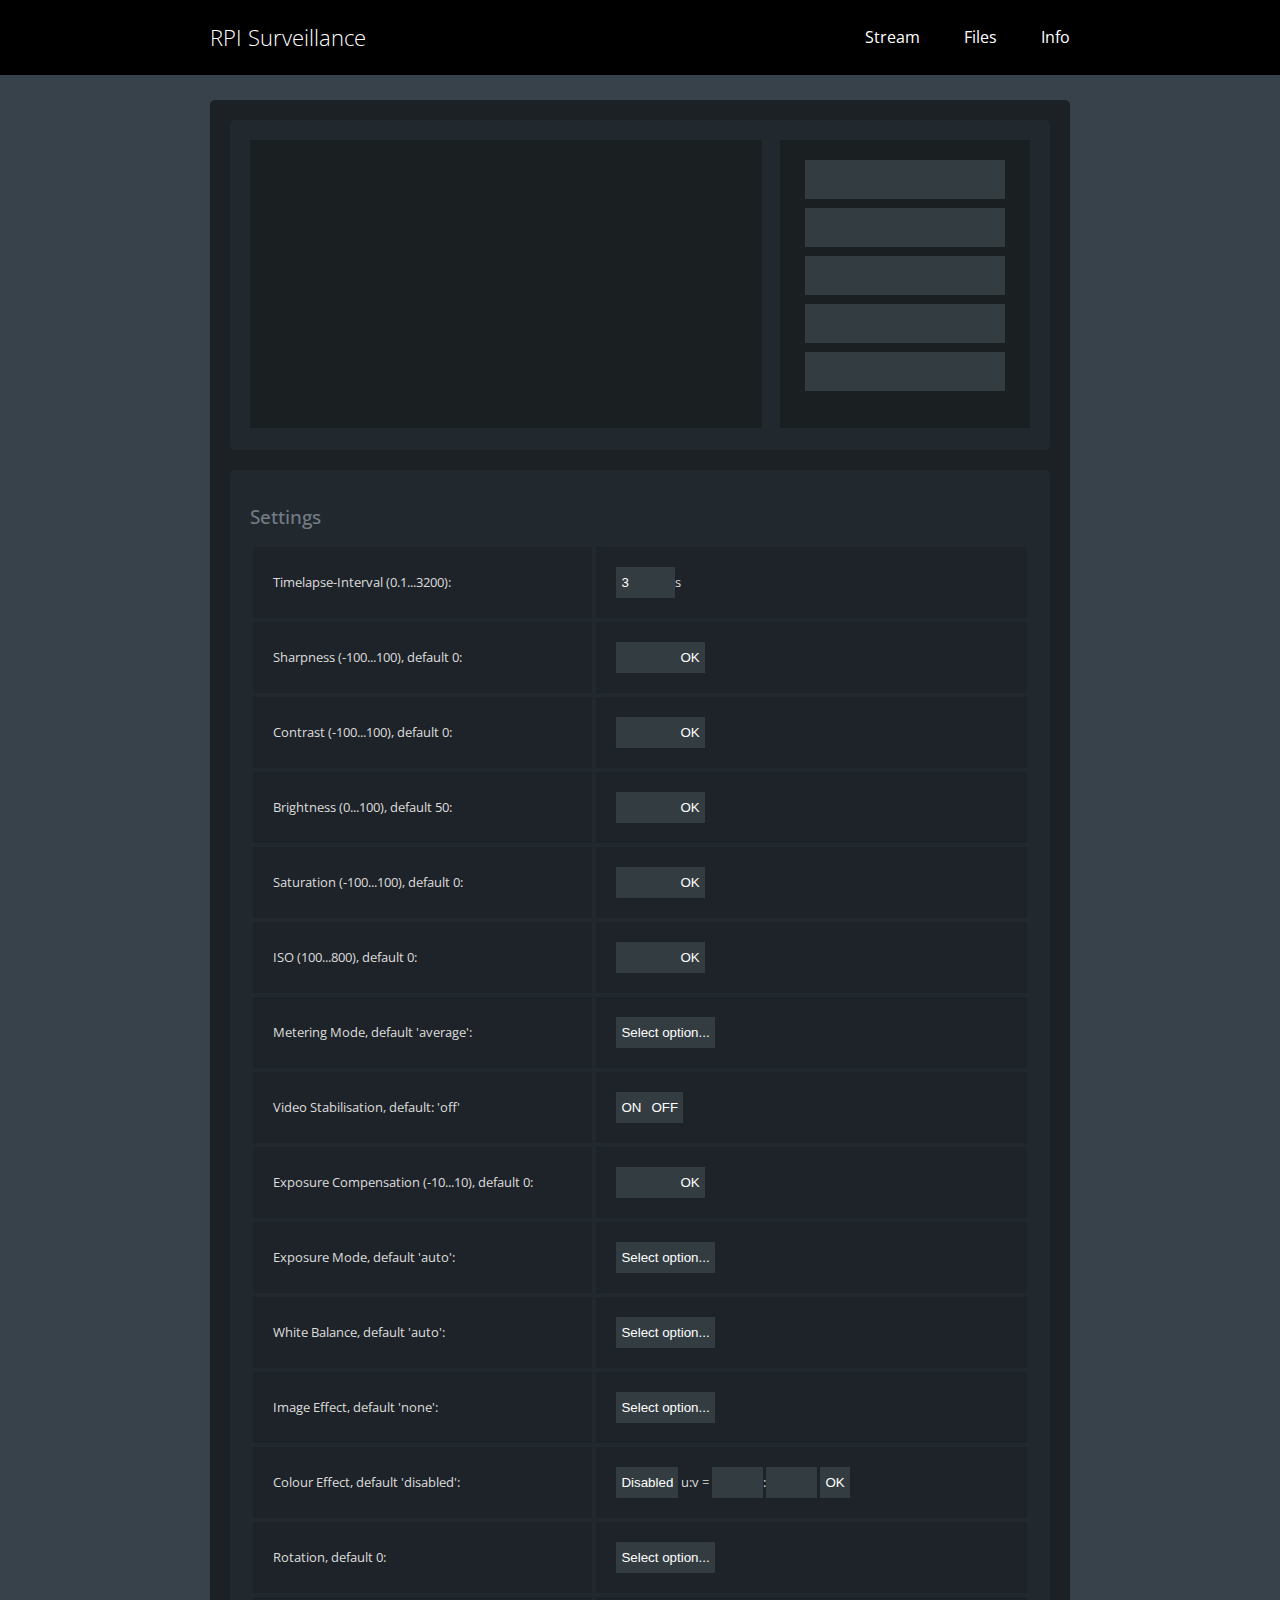
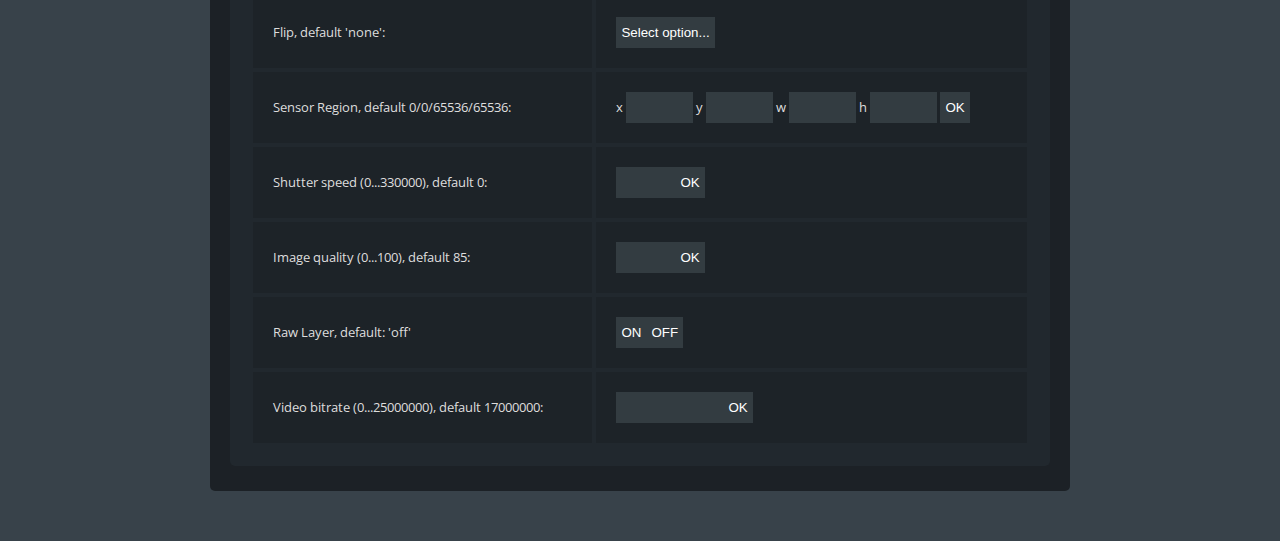
==== commit 4b12f9af: "updated web design" ====
--- a/www/index.html
+++ b/www/index.html
@@ -4,6 +4,26 @@
   <title>RPi Surveillance</title>
   		<link rel="stylesheet" href="caduceus.css" />
 		<link href='http://fonts.googleapis.com/css?family=Open+Sans:400,300,600' rel='stylesheet' type='text/css'>
+		<script src="http://ajax.googleapis.com/ajax/libs/jquery/2.0.0/jquery.min.js"></script>
+		<script src="classie.js"></script>
+		
+		<script>
+		function init() {
+			window.addEventListener('scroll', function(e){
+				var distanceY = window.pageYOffset || document.documentElement.scrollTop,
+					shrinkOn = 75,
+					header = document.querySelector("header");
+				if (distanceY > shrinkOn) {
+					classie.add(header,"smaller");
+				} else {
+					if (classie.has(header,"smaller")) {
+						classie.remove(header,"smaller");
+					}
+				}
+			});
+		}
+		window.onload = init();
+	</script>
   
   <script src="script.js"></script>
   </head>
@@ -17,19 +37,28 @@
 			<nav>
 				<a href="index.html">Stream</a>
 				<a href="preview.php">Files</a>
+				<a href="info.html">Info</a>
 			</nav>
 		</div>
 	</header>
 
 	<div id="wrap">
-	  <article>
-      <div><img id="mjpeg_dest"></div>
-      <input id="video_button" type="button">
-      <input id="image_button" type="button">
-      <input id="timelapse_button" type="button">
-      <input id="md_button" type="button">
-      <input id="halt_button" type="button">
-      </article>
+	  <article style="height: 290px;">
+	  <div id="container">
+      <div class="streambox"><img id="mjpeg_dest"></div>
+	  
+	  <div class="logobox">
+		  <div class="logoboxwrap">
+			  <input class="btn" id="video_button" type="button"><br />
+			  <input class="btn" id="image_button" type="button"><br />
+			  <input class="btn" id="timelapse_button" type="button"><br />
+			  <input class="btn" id="md_button" type="button"><br />
+			  <input class="btn" id="halt_button" type="button">
+		  </div>
+	  </div>
+	  
+	  </div>
+	  </article>
 	  
 	  <article>
 	  <h2>Settings</h2>
--- a/www/caduceus.css
+++ b/www/caduceus.css
@@ -12,8 +12,31 @@
 	padding: 0;
 }
 
+code{
+background-color: rgba(0, 0, 0, 0.16);
+color: #6B6B6B;
+padding: 10px;
+display: block;
+margin-top: 15px;
+margin-bottom: 15px;
+line-height: 220%;
+}
+
+ul{
+list-style-type: none;
+margin: 0;
+padding: 0;
+padding-left: 10px;
+}
+
+ul li{
+line-height: 220%;
+font-size: 0.9em;
+color: #B9B9B9;
+}
+
 p{
-	color: #fff;
+	color: #ddd;
 	line-height: 220%;
 	font-size: 0.9em;
 }
@@ -81,7 +104,7 @@
 
 header.smaller {
 	height: 75px;
-	background-color: rgba(0, 0, 0, 0.95);
+	background-color: rgba(0, 0, 0, 0.80);
 	-webkit-transition: all 0.3s;
 	-moz-transition: all 0.3s;
 	-ms-transition: all 0.3s;
@@ -192,6 +215,7 @@
 	padding-left: 5px;
 	padding-right: 5px;
 	color: #fff;
+	cursor: pointer;
 	-webkit-transition: all 500ms ease;
 	-moz-transition: all 500ms ease;
 	-ms-transition: all 500ms ease;
@@ -213,5 +237,63 @@
 	font-size: 1.2em;
 }
 
+.file a{
+color: #fff;
+}
+
+.file{
+display: block;
+color: #555;
+width: 760px;
+padding: 10px;
+border-bottom: 1px dotted #333;
+}
+
+.btn{
+background-color: #333c41;
+border: 0;
+padding-top: 12px;
+padding-bottom: 12px;
+padding-left: 8px;
+padding-right: 8px;
+margin-bottom: 9px;
+width: 200px;
+color: #fff;
+cursor: pointer;
+}
+
+.btn:hover{
+background-color: #272E31;
+}
+
 ::selection {color: #fff;background-color: #000;}
-::-moz-selection {color: #fff;background-color: #000;}+::-moz-selection {color: #fff;background-color: #000;}
+
+#container{
+height: 300px;
+clear: both;
+}
+
+.logobox{
+float: right;
+height: 288px;
+width: 250px;
+background-color: rgba(17, 17, 17, 0.40);
+}
+
+.logoboxwrap{
+padding: 20px;
+text-align: center;
+}
+
+.streambox{
+float: left;
+height: 288px;
+width: 512px;
+background-color: rgba(17, 17, 17, 0.40);
+}
+
+.menu{
+width: 780px;
+margin: 0 auto;
+}